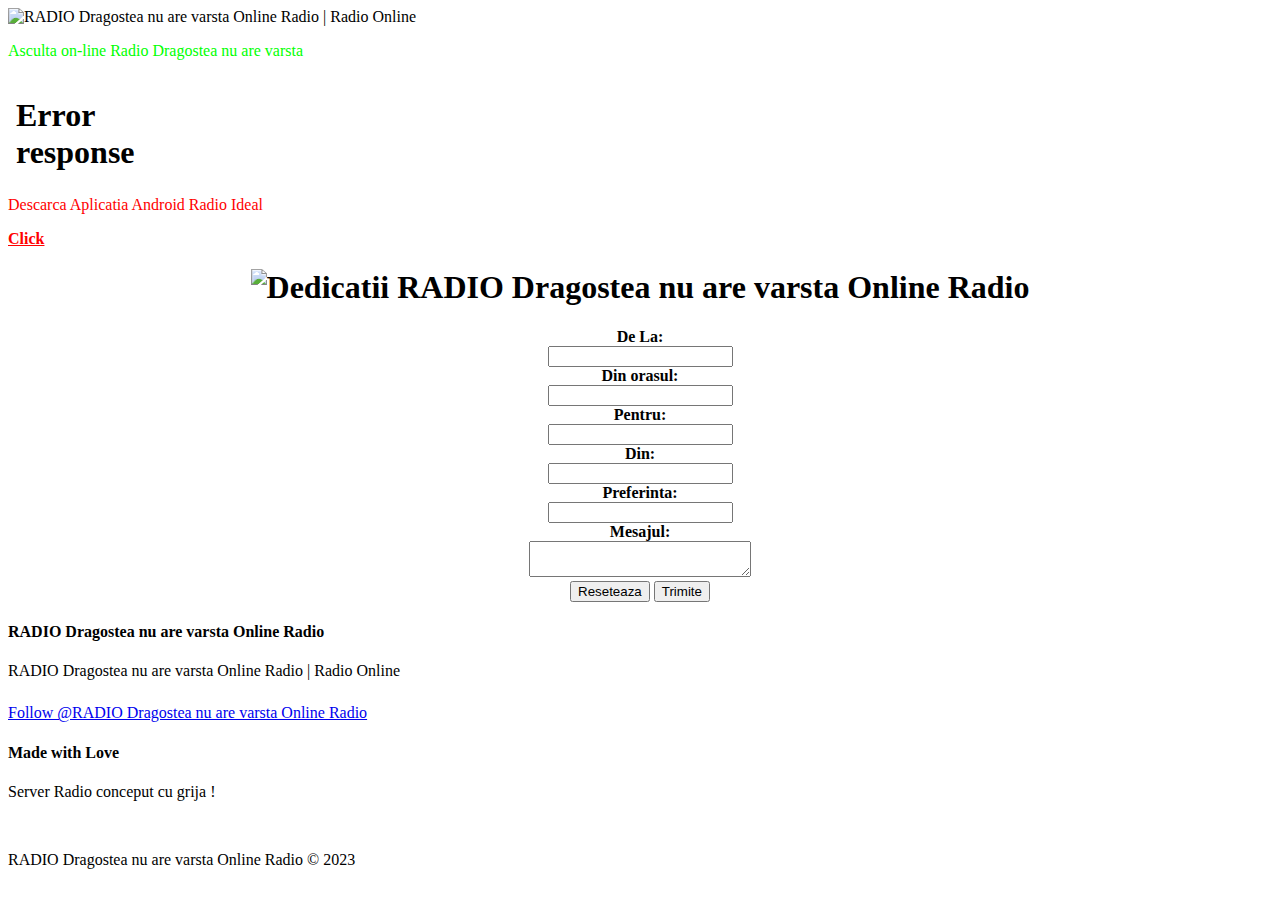
==== index.html @ b6d35bb9 "Add files via upload" ====
<!DOCTYPE html>
<!-- saved from url=(0095)https://www.radioideal.ro/?fbclid=IwAR3y15rguyJvqHmXicWbPQi1IgDpTOMqyIGqgGtxBmeylZXM_zgejakuhDA -->
<html lang="en-GB" clideals="no-js" class=" js flexbox flexboxlegacy canvas canvastext webgl no-touch geolocation postmessage no-websqldatabase indexeddb hashchange history draganddrop websockets rgba hsla multiplebgs backgroundsize borderimage borderradius boxshadow textshadow opacity cssanimations csscolumns cssgradients cssreflections csstransforms csstransforms3d csstransitions fontface generatedcontent video audio localstorage sessionstorage webworkers no-applicationcache svg inlinesvg smil svgclippaths" xmlns="http://www.w3.org/1999/xhtml" style=""><!--<![endif]--><head><meta http-equiv="Content-Type" content="text/html; charset=UTF-8">
	<title> RADIO Dragostea nu are varsta Online Radio | Radio Online</title>
	
	<meta http-equiv="X-UA-Compatible" content="IE=edge,chrome=1">
    <meta name="viewport" content="width=device-width, initial-scale=1, maximum-scale=1, minimum-scale=1, user-scalable=no">
    <meta name="description" content="RADIO Dragostea nu are varsta Online Radio | Radio Online">
    <meta name="og:description" content="RADIO Dragostea nu are varsta Online Radio | Radio Online">
    <meta name="twitter:description" content="RADIO Dragostea nu are varsta Online Radio | Radio Online">
    <meta name="author" content="RADIO Dragostea nu are varsta Online Radio | Radio Online">
    <meta name="copyright" content="RADIO Dragostea nu are varsta Online Radio | Radio Online">
    <meta name="url" content="RADIO Dragostea nu are varsta">

    <!-- Open graph -->
    <meta name="og:title" content="RADIO Dragostea nu are varsta Online Radio | Radio Online">
    <meta name="og:type" content="website">
    <meta name="og:url" content="RADIO Dragostea nu are varsta.com">
    <!-- <meta name="og:image" content="https://www.facebook.com/radioIDEALpetrecere" /> -->
    <meta name="og:site_name" content="RADIO Dragostea nu are varsta Online Radio | Radio Online">
    <meta name="og:country-name" content="Romania">

    <!-- Twitter cards -->
    <meta name="twitter:card" content="RADIO Dragostea nu are varsta Online Radio | Radio Online">
    <meta name="twitter:url" content="RADIO Dragostea nu are varsta Online Radio">
    <meta name="twitter:title" content="RADIO Dragostea nu are varsta Online Radio | Radio Online">
    <!-- <meta name="twitter:image" content="https://www.facebook.com/radioIDEALpetrecere/"> -->

	<!-- CSS -->
	<link href="/css/screen.css" rel="stylesheet" type="text/css" media="all">
	<link href="/css/materialize.css" rel="stylesheet" type="text/css" media="all">
	<link href="/css/bc-style.css" rel="stylesheet" type="text/css" media="all">
	<link rel="shortcut icon" type="image/ico" href="https://www.radioideal.ro/favicon.ico">
	<!-- Modernizr: -->
	<script id="twitter-wjs" src="./css/widgets.js.descărcare"></script><script async="" src="./css/analytics.js.descărcare"></script><script src="./css/modernizr.js.descărcare"></script><style type="text/css" id="operaUserStyle">
  video {
    filter: -opera-shader(url([data-uri]) -opera-args(1.00 255 255 255));
  }
</style>
	<style type="text/css">
<!--
.style1 {color: #FF0000}
.style2 {color: #FF0000; font-weight: bold; }
.style3 {color: #00FF00}
-->
    </style>
<style type="text/css">:root [href^="//x4pollyxxpush.com/"], :root zeus-ad, :root topadblock, :root span[id^="ezoic-pub-ad-placeholder-"], :root guj-ad, :root gpt-ad, :root div[id^="zergnet-widget"], :root div[id^="vuukle-ad-"], :root div[id^="sticky_ad_"], :root div[id^="rc-widget-"], :root div[id^="gpt_ad_"], :root div[id^="ezoic-pub-ad-"], :root div[id^="div-gpt-"], :root div[id^="dfp-ad-"], :root div[id^="adspot-"], :root div[id^="ads300_250-widget-"], :root div[id^="ads300_100-widget-"], :root div[id^="ads250_250-widget-"], :root div[id^="adrotate_widgets-"], :root div[id^="_vdo_ads_player_ai_"], :root div[id*="ScriptRoot"], :root div[id*="MarketGid"], :root div[data-native_ad], :root div[data-mini-ad-unit], :root div[data-insertion], :root div[data-id-advertdfpconf], :root div[data-google-query-id], :root hl-adsense, :root div[data-contentexchange-widget], :root div[data-content="Advertisement"], :root div[data-alias="300x250 Ad 2"], :root div[data-alias="300x250 Ad 1"], :root div[data-adzone], :root div[data-adunit-path], :root div[data-ad-wrapper], :root div[data-ad-placeholder], :root div[class^="native-ad-"], :root div[data-dfp-id], :root div[class^="kiwi-ad-wrapper"], :root div[class^="Adstyled__AdWrapper-"], :root div[aria-label="Ads"], :root display-ads, :root display-ad-component, :root atf-ad-slot, :root aside[id^="adrotate_widgets-"], :root article.ad, :root ark-top-ad, :root app-advertisement, :root app-ad, :root amp-fx-flying-carpet, :root amp-embed[type="taboola"], :root amp-connatix-player, :root amp-ad-custom, :root amp-ad, :root a[style="width:100%;height:100%;z-index:10000000000000000;position:absolute;top:0;left:0;"], :root a[onmousedown^="this.href='https://paid.outbrain.com/network/redir?"][target="_blank"] + .ob_source, :root a[onmousedown^="this.href='http://paid.outbrain.com/network/redir?"][target="_blank"] + .ob_source, :root a[href^="https://yogacomplyfuel.com/"], :root a[href^="https://www.sugarinstant.com/?partner_id="], :root a[href^="https://www.privateinternetaccess.com/"] > img, :root a[href^="https://www.onlineusershielder.com/"], :root a[href^="https://www.nutaku.net/signup/landing/"], :root a[href^="https://www.nudeidols.com/cams/"], :root a[href^="https://www.mypornstarcams.com/landing/click/"], :root a[href^="https://www.kingsoffetish.com/tour?partner_id="], :root a[href^="https://www.infowarsstore.com/"] > img, :root a[href^="https://www.highcpmrevenuenetwork.com/"], :root a[href^="https://www.googleadservices.com/pagead/aclk?"], :root a[href^="https://www.goldenfrog.com/vyprvpn?offer_id="][href*="&aff_id="], :root a[href^="https://www.get-express-vpn.com/offer/"], :root a[href^="https://www.financeads.net/tc.php?"], :root a[href^="https://www.brazzersnetwork.com/landing/"], :root div[class^="Display_displayAd"], :root a[href^="https://www.sheetmusicplus.com/?aff_id="], :root a[href^="https://www.bang.com/?aff="], :root a[href^="https://www.adxsrve.com/"], :root a[href^="https://wirewar.website/"], :root a[href^="https://visit-website.com/"], :root a[href^="https://twinrdsyn.com/"], :root a[href^="https://twinrdsrv.com/"], :root a[href^="https://tsartech.g2afse.com/"], :root a[href^="https://trk.sportsflix4k.club/"], :root a[href^="https://trk.nfl-online-streams.club/"], :root a[href^="https://traffdaq.com/"], :root a[href^="https://tracking.avapartner.com/"], :root a[href^="https://track.wg-aff.com"], :root a[href^="https://track.ultravpn.com/"], :root a[href^="https://track.totalav.com/"], :root a[href^="https://track.afcpatrk.com/"], :root a[href^="https://track.adform.net/"], :root a[href^="https://torguard.net/aff.php"] > img, :root a[href^="https://thefacux.com/"], :root div[data-adname], :root a[href^="https://thechleads.pro/"], :root a[href^="https://tc.tradetracker.net/"] > img, :root a[href^="https://taghaugh.com/"], :root a[href^="https://t.hrtye.com/"], :root a[href^="https://www.highperformancecpmgate.com/"], :root a[href^="https://t.grtyi.com/"], :root a[href^="https://t.adating.link/"], :root a[href^="https://go.trackitalltheway.com/"], :root [href^="https://track.fiverr.com/visit/"] > img, :root a[href^="https://syndication.exoclick.com/"], :root a[href^="https://syndication.dynsrvtbg.com/"], :root a[href^="https://streamate.com/landing/click/"], :root a[href^="https://ad.doubleclick.net/"], :root a[href^="https://static.fleshlight.com/images/banners/"], :root a[href^="https://slkmis.com/"], :root a[href^="https://sTaRtGAMing.net/tienda/"], :root citrus-ad-wrapper, :root a[onmousedown^="this.href='https://paid.outbrain.com/network/redir?"][target="_blank"], :root a[href^="https://sTaRTgamInG.net/tienda/"], :root [data-adblockkey], :root a[href^="https://sTARtgamIng.net/tienda/"], :root bottomadblock, :root a[href^="https://s.zlinkd.com/"], :root a[href^="https://aweptjmp.com/"], :root a[href^="https://s.zlinkc.com/"], :root a[href^="https://www.mrskin.com/account/"], :root a[href^="https://s.optzsrv.com/"], :root a[data-obtrack^="http://paid.outbrain.com/network/redir?"], :root a[href^="https://reinstandpointdumbest.com/"], :root a[href^="https://go.strpjmp.com/"], :root a[href^="https://refpa4903566.top/"], :root a[href^="https://pubads.g.doubleclick.net/"], :root a[href^="https://prf.hn/click/"][href*="/camref:"] > img, :root a[href^="https://serve.awmdelivery.com/"], :root a[href^="https://prf.hn/click/"][href*="/adref:"] > img, :root a[href^="https://pb-track.com/"], :root a[href^="https://paid.outbrain.com/network/redir?"], :root ps-connatix-module, :root div[id^="ad_position_"], :root a[href^="https://ovb.im/"], :root div[id^="ad-div-"], :root a[href^="https://newbinotracs.com/"], :root a[href^="http://eighteenderived.com/"], :root a[href^="https://natour.naughtyamerica.com/track/"], :root [href^="https://stvkr.com/"], :root a[href^="https://mediaserver.entainpartners.com/renderBanner.do?"], :root a[href^="https://loboclick.com"], :root .nya-slot[style], :root a[href^="https://a.bestcontentweb.top/"], :root a[href^="https://lobimax.com/"], :root a[href^="https://lead1.pl/"], :root a[href^="https://refpa.top/"], :root a[href^="https://landing.brazzersnetwork.com/"], :root a[href^="https://safesurfingtoday.com/"][href*="?skip="], :root a[href^="https://t.acam.link/"], :root a[href^="https://ads.leovegas.com/redirect.aspx?"], :root a[href^="https://land.brazzersnetwork.com/landing/"], :root [data-css-class="dfp-inarticle"], :root .card-captioned.crd > .crd--cnt > .s2nPlayer, :root a[href^="https://go.tmrjmp.com"], :root a[href^="https://startgamIng.Net/tienda/"], :root a[href^="https://l.hyenadata.com/"], :root a[href^="https://yourperfectdating.life/"], :root a[href^="https://join.virtuallust3d.com/"], :root a[href^="https://kiksajex.com/"], :root a[href^="https://juicyads.in/"], :root a[href^="https://mediaserver.gvcaffiliates.com/renderBanner.do?"], :root a[href^="https://join.dreamsexworld.com/"], :root a[href^="https://itubego.com/video-downloader/?affid="], :root a[href^="https://iqbroker.com/"][href*="?aff="], :root a[href^="https://incisivetrk.cvtr.io/click?"], :root a[href^="https://hot-growngames.life/"], :root [data-revive-zoneid], :root a[href^="https://googleads.g.doubleclick.net/pcs/click"], :root a[href^="https://t.ajump1.com/"], :root a[href^="https://clk.wrenchsound.store/"], :root a[href^="https://go.zybrdr.com"], :root [href^="http://join.michelle-austin.com/"], :root [class^="tile-picker__CitrusBannerContainer-sc-"], :root a[href^="https://go.xxxiijmp.com"], :root a[href^="https://go.xtbaffiliates.com/"], :root a[href^="https://thaudray.com/"], :root .OUTBRAIN[data-widget-id^="FMS_REELD_"], :root [data-role="tile-ads-module"], :root a[href^="https://adsrv4k.com/"], :root a[href^="https://go.xlviirdr.com"], :root a[href^="https://ismlks.com/"], :root a[href^="//a.bestcontentfare.top/"], :root [href^="https://www.mypillow.com/"] > img, :root a[href^="https://azpresearch.club/"], :root a[href^="https://go.xlirdr.com"], :root a[href^="https://go.skinstrip.net"][href*="?campaignId="], :root a[href^="https://go.markets.com/visit/?bta="], :root a[href^="https://billing.purevpn.com/aff.php"] > img, :root a[href^="https://go.hpyrdr.com/"], :root a[href^="https://go.goaserv.com/"], :root a[href^="https://go.dmzjmp.com"], :root a[href^="https://go.admjmp.com/"], :root [href^="https://kingered-banctours.com/"], :root a[href^="https://get.surfshark.net/aff_c?"][href*="&aff_id="] > img, :root a-ad, :root a[href^="https://affiliate.rusvpn.com/click.php?"], :root a[href^="https://geniusdexchange.com/"], :root a[href^="https://frameworkdeserve.com/"], :root a[href^="https://flirtandsweets.life/"], :root a[href^="https://www.mrskin.com/tour"], :root a[href^="https://financeads.net/tc.php?"], :root div[data-native-ad], :root a[href^="https://engine.trackingdesks.com/"], :root a[data-redirect^="https://paid.outbrain.com/network/redir?"], :root [href^="https://www.reimageplus.com/"], :root a[href^="https://ak.hauchiwu.com/"], :root a[href^="https://engine.phn.doublepimp.com/"], :root a[href^="https://engine.blueistheneworanges.com/"], :root a[href^="https://dl-protect.net/"], :root [href="//jjgirls.com/sex/ChaturbateCams"], :root a[href^="https://datingoffers30.info/"], :root a[href^="https://ctosrd.com/"], :root a[href^="https://clixtrac.com/"], :root a[href^="https://click.linksynergy.com/fs-bin/"] > img, :root ad-shield-ads, :root a[href^="https://sTartGAMinG.net/tienda/"], :root AD-TRIPLE-BOX, :root a[href^="https://click.hoolig.app/"], :root img[src^="https://images.purevpnaffiliates.com"], :root a[href^="https://porntubemate.com/"], :root a[href^="http://www.gfrevenge.com/landing/"], :root a[href^="https://clickadilla.com/"], :root a[href^="https://click.dtiserv2.com/"], :root a[href^="https://go.xlvirdr.com"], :root a[href^="http://www.iyalc.com/"], :root a[href^="https://claring-loccelkin.com/"], :root a[href^="https://chaturbate.com/in/?track="], :root a[href^="https://chaturbate.com/in/?tour="], :root a[href^="https://cams.imagetwist.com/in/?track="], :root a[href^="https://go.gldrdr.com/"], :root a[href^="https://buqkrzbrucz.com/"], :root a[href^="https://affcpatrk.com/"], :root a[href^="https://bongacams2.com/track?"], :root a[href^="https://www.sheetmusicplus.com/"][href*="?aff_id="], :root a[href^="https://bngpt.com/"], :root a[href^="https://bluedelivery.pro/"], :root a[href^="https://black77854.com/"], :root a[href^="https://bc.game/"], :root a[href^="https://ndt5.net/"], :root a[href^="https://batheunits.com/"], :root a[target="_blank"][onmousedown="this.href^='http://paid.outbrain.com/network/redir?"], :root a[href^="https://banners.livepartners.com/"], :root a[href^="//whulsaux.com/"], :root a[href^="https://m.do.co/c/"] > img, :root [class^="s2nPlayer"], :root a[href^="https://chaturbate.jjgirls.com/?track="], :root a[href^="https://ausoafab.net/"], :root a[href^="https://t.ajrkm1.com/"], :root [href="https://masstortfinancing.com"] img, :root a[href^="https://bongacams10.com/track?"], :root a[href^="https://albionsoftwares.com/"], :root a[href^="https://go.etoro.com/"] > img, :root a[href^="https://convertmb.com/"], :root a[href^="https://spo-play.live/"], :root a[href^="https://join.sexworld3d.com/track/"], :root a[href^="https://intenseaffiliates.com/redirect/"], :root a[href^="https://ads.ad4game.com/"], :root [id^="google_ads_iframe"], :root a[href^="https://syndication.optimizesrv.com/"], :root a[href^="https://affpa.top/"], :root a[href^="https://adnetwrk.com/"], :root a[href^="https://adjoincomprise.com/"], :root [href^="http://misslinkvocation.com/"], :root a[href^="https://adclick.g.doubleclick.net/"], :root a[href^="https://www.bet365.com/"][href*="affiliate="], :root [href^="https://r.kraken.com/"], :root a[href^="https://mmwebhandler.aff-online.com/"], :root a[href^="https://go.nordvpn.net/aff"] > img, :root [href^="http://clicks.totemcash.com/"], :root a[href^="https://misspkl.com/"], :root a[href^="https://ad.zanox.com/ppc/"] > img, :root a[href^="https://ad.kubiccomps.icu/"], :root a[href^="https://ab.advertiserurl.com/aff/"], :root a[href^="https://a2.adform.net/"], :root a[href^="https://iactrivago.ampxdirect.com/"], :root a[href^="https://a.medfoodhome.com/"], :root a[href^="https://adultfriendfinder.com/go/"], :root a[href^="https://a.bestcontentoperation.top/"], :root a[href^="http://static.fleshlight.com/images/banners/"], :root a[href^="https://a.adtng.com/"], :root [data-m-ad-id], :root a[href^="https://sTartgAminG.net/tienda/"], :root a[href^="https://a-ads.com/"], :root a[href^="https://join.virtualtaboo.com/track/"], :root a[href^="https://StarTGAminG.net/tienda/"], :root a[href^="https://STaRTgamINg.net/tienda/"], :root a[href^="http://www.mrskin.com/tour"], :root a[href^="https://agacelebir.com/"], :root a[href^="https://spygasm.com/track?"], :root ins.adsbygoogle, :root a[href^="https://1startfiledownload1.com/"], :root a[href^="https://s.zlinkb.com/"], :root a[href^="http://d2.zedo.com/"], :root a[href^="http://www.friendlyduck.com/AF_"], :root a[href^="http://trk.globwo.online/"], :root a[href^="https://1betandgonow.com/"], :root a[href^="https://prf.hn/click/"][href*="/creativeref:"] > img, :root a[href^="http://www.adultempire.com/unlimited/promo?"][href*="&partner_id="], :root a[href^="http://traffic.tc-clicks.com/"], :root a[href^="http://tour.mrskin.com/"], :root [href^="https://wct.link/"], :root [data-desktop-ad-id], :root a[href^="https://www.purevpn.com/"][href*="&utm_source=aff-"], :root a[href^="http://m.hue2m.com/"], :root a[href^="https://funkydaters.com/"], :root [id^="ad_sky"], :root a[href^="http://https://www.get-express-vpn.com/offer/"], :root div[id^="google_dfp_"], :root a[href^="http://googleads.g.doubleclick.net/pcs/click"], :root [href^="http://go.cm-trk2.com/"], :root a[href^="http://click.payserve.com/"], :root a[href^="https://porngames.adult/?SID="], :root a[href^="https://landing1.brazzersnetwork.com"], :root #slashboxes > .deals-rail, :root [href^="http://globsads.com/"], :root [href^="https://www.brighteonstore.com/products/"] img, :root a[href^="http://bc.vc/?r="], :root a[href^="https://mityneedn.com/"], :root [href^="http://homemoviestube.com/"], :root a[href^="http://ad.doubleclick.net/"], :root a[href^="//zunsoach.com/"], :root a[href^="//s.st1net.com/splash.php"], :root a[href^="//pubads.g.doubleclick.net/"], :root a[href^="https://femglobal.app/"], :root a[href^="//go.eabids.com/"], :root [id^="div-gpt-ad"], :root .ob_container .item-container-obpd, :root div[id^="yandex_ad"], :root a[href^="https://pb-imc.com/"], :root a[href^="http://deskfrontfreely.com/"], :root a[data-url^="http://paid.outbrain.com/network/redir?"] + .author, :root [href^="https://join.playboyplus.com/track/"], :root a[href^="//ardslediana.com/"], :root [data-d-ad-id], :root a[href*=".engine.adglare.net/"], :root #kt_player > a[target="_blank"], :root a[href*=".cfm?fp="][href*="&maxads="], :root [data-ad-width], :root [href^="https://cpa.10kfreesilver.com/"], :root a[href^="https://a.bestcontentfood.top/"], :root a[href^="http://wct.link/"], :root [href^="https://goldforyourfuture.com/clk.trk"] img, :root [onclick^="location.href='http://www.reimageplus.com"], :root [id^="section-ad-banner"], :root a[href^="https://t.aslnk.link/"], :root a[href^="https://click.candyoffers.com/"], :root [href^="https://zstacklife.com/"] img, :root a[href^="https://go.julrdr.com/"], :root .trc_rbox_div .syndicatedItemUB, :root [href^="https://zone.gotrackier.com/"], :root a[href^="https://fourwhenstatistics.com/"], :root [href^="https://detachedbates.com/"], :root [href^="https://www.targetingpartner.com/"], :root .section-subheader > .section-hotel-prices-header, :root [href^="https://go.affiliatexe.com/"], :root [href^="https://www.hostg.xyz/"] > img, :root a[href^="http://adultfriendfinder.com/go/"], :root a[href^="https://maymooth-stopic.com/"], :root [href^="https://www.herbanomic.com/"] > img, :root div[id^="ad-position-"], :root a[href^="http://affiliate.glbtracker.com/"], :root a[href^="https://leg.xyz/?track="], :root div[id^="crt-"][style], :root a[href^="http://adultgames.xxx/"], :root a[href^="https://bngprm.com/"], :root [href^="https://shiftnetwork.infusionsoft.com/go/"] > img, :root a[href^="https://trk.softonixs.xyz/"], :root [href^="https://www.mypatriotsupply.com/"] > img, :root a[onmousedown^="this.href='http://paid.outbrain.com/network/redir?"][target="_blank"], :root [href^="https://secure.bmtmicro.com/servlets/"], :root [href="https://ourgoldguy.com/contact/"] img, :root a[href^="https://brightadnetwork.com/"], :root a[href^="http://www.onwebcam.com/random?t_link="], :root [href^="https://www.avantlink.com/click.php"] img, :root a[href^="https://losingoldfry.com/"], :root [data-wpas-zoneid], :root .scroll-fixable.rail-right > .deals-rail, :root [href^="https://routewebtk.com/"], :root a[href^="https://oackoubs.com/"], :root a[href^="https://ak.psaltauw.net/"], :root a[href^="https://go.cmtaffiliates.com/"], :root [data-name="adaptiveConstructorAd"], :root [href^="https://optimizedelite.com/"] > img, :root a[href^="https://awptjmp.com/"], :root a[href^="https://go.goasrv.com/"], :root [href^="http://mypillow.com/"] > img, :root a[href^="http://bongacams.com/track?"], :root a[href^="https://fleshlight.sjv.io/"], :root [data-ad-manager-id], :root a[href^="https://promo-bc.com/"], :root a[href^="https://clicks.pipaffiliates.com/"], :root [href^="https://noqreport.com/"] > img, :root [href^="https://mylead.global/stl/"] > img, :root [href^="https://mypatriotsupply.com/"] > img, :root [data-freestar-ad], :root a[href^="https://fc.lc/ref/"], :root .vid-present > .van_vid_carousel__padding, :root span[data-ez-ph-id], :root [href^="https://track.aftrk1.com/"], :root div[id^="adngin-"], :root [data-rc-widget], :root a[href^="https://go.xxxijmp.com"], :root [href^="https://istlnkcl.com/"], :root a[href^="https://staRTgaming.net/tienda/"], :root a[href^="https://STaRtgAmInG.net/tienda/"], :root [href^="https://ilovemyfreedoms.com/landing-"], :root [href^="https://go.xlrdr.com"], :root [href^="https://go.4rabettraff.com/"], :root a[href^="https://tm-offers.gamingadult.com/"], :root [href^="https://charmingdatings.life/"], :root [href^="https://glersakr.com/"], :root a[href^="https://italarizege.xyz/"], :root a[href^="https://wittered-mainging.com/"], :root [href^="https://engine.gettopple.com/"], :root [data-id^="div-gpt-ad"], :root a[href^="https://tracker.loropartners.com/"], :root [href^="https://awbbjmp.com/"], :root a[href^="https://k2s.cc/pr/"], :root [href^="https://affect3dnetwork.com/track/"], :root a[href^="https://camfapr.com/landing/click/"], :root [href="//sexcams.plus/"], :root a[href^="https://go.currency.com/"], :root div[id^="advads_ad_"], :root .resultsList > div > div > div > div[data-resultid$="-sponsored"], :root [href^="http://www.mypillow.com/"] > img, :root a[href^="https://adserver.adreactor.com/"], :root [href^="http://join.shemalesfromhell.com/"], :root a[href^="https://ads.betfair.com/redirect.aspx?"], :root [href^="http://www.fleshlightgirls.com/"], :root [href^="http://join.trannies-fuck.com/"], :root .trc_rbox .syndicatedItem, :root a[href^="http://cam4com.go2cloud.org/aff_c?"], :root a[href^="https://cpmspace.com/"], :root [href^="https://freecourseweb.com/"] > .sitefriend, :root a[href^="https://ads.planetwin365affiliate.com/redirect.aspx?"], :root [href^="http://join.rodneymoore.com/"], :root [href^="https://shrugartisticelder.com"], :root a[href^="https://staRTgamIng.net/tienda/"], :root div[id^="lazyad-"], :root a[href^="http://com-1.pro/"], :root [name^="google_ads_iframe"], :root a[href^="http://bodelen.com/"], :root [href="https://www.masstortfinancing.com/"] > img, :root a[href^="https://www.geekbuying.com/dynamic-ads/"], :root a[href^="https://lnkxt.bannerator.com/"], :root [href="https://jdrucker.com/gold"] > img, :root [href^="https://v.investologic.co.uk/"], :root [href^="https://cipledecline.buzz/"], :root a[href^="https://go.xxxjmp.com"], :root #leader-companion > a[href], :root a[href^="https://jaxofuna.com/"], :root div[recirculation-ad-container], :root [href^="https://traffserve.com/"], :root [id^="ad_slider"], :root [data-adbridg-ad-class], :root a[href^="http://www.adultdvdempire.com/?partner_id="][href*="&utm_"], :root [href^="http://join.shemale.xxx/"], :root div[id^="div-ads-"], :root [href^="https://rapidgator.net/article/premium/ref/"], :root [href^="https://join3.bannedsextapes.com"], :root div[data-spotim-slot], :root [href^="https://antiagingbed.com/discount/"] > img, :root a[href^="https://go.247traffic.com/"], :root [href^="https://join.girlsoutwest.com/"], :root [href^="http://trafficare.net/"], :root [data-type="ad-vertical"], :root a[href^="https://u.expresstech.io/"], :root [href^="https://mypillow.com/"] > img, :root [href^="https://ad.admitad.com/"], :root [data-testid="ad_testID"], :root [href^="https://goldcometals.com/clk.trk"], :root a[href^="https://bodelen.com/"], :root [data-ad-name], :root a[href*=".g2afse.com/"], :root a[href^="https://go.hpyjmp.com"], :root a[href^="https://tour.mrskin.com/"], :root a[href^="https://fastestvpn.com/lifetime-special-deal?a_aid="], :root [href^="https://mystore.com/"] > img, :root [data-mobile-ad-id], :root [data-ez-name], :root a[data-widget-outbrain-redirect^="http://paid.outbrain.com/network/redir?"], :root [data-dynamic-ads], :root a[href^="http://go.xtbaffiliates.com/"], :root a[href^="https://consali.com/"], :root .grid > .container > #aside-promotion, :root DFP-AD, :root [onclick*="content.ad/"], :root AMP-AD, :root a[href^="https://sTartGAMiNG.net/tienda/"], :root [data-ad-cls], :root [id^="ad-wrap-"], :root div[id^="taboola-stream-"], :root [href^="https://go.astutelinks.com/"], :root a[href^="http://tc.tradetracker.net/"] > img, :root a[href^="http://affiliates.thrixxx.com/"], :root a[href^="https://www.adultempire.com/"][href*="?partner_id="], :root [data-template-type="nativead"], :root [class^="amp-ad-"], :root [href^="https://affiliate.fastcomet.com/"] > img, :root [class^="adDisplay-module"], :root AD-SLOT, :root .ob_dual_right > .ob_ads_header ~ .odb_div, :root a[href^="https://www.liquidfire.mobi/"], :root [href^="https://click2cvs.com/"], :root .trc_related_container div[data-item-syndicated="true"], :root [href^="http://join.shemalepornstar.com/"], :root a[href^="https://go.xlviiirdr.com"], :root .trc_rbox_div .syndicatedItem, :root .plistaList > .itemLinkPET, :root [href^="https://gmxvmvptfm.com/"], :root div[data-adunit], :root app-large-ad, :root [href^="https://turtlebids.irauctions.com/"] img, :root a[href^="https://www.adskeeper.com"], :root [href^="https://totlnkcl.com/"], :root [data-ad-module], :root a[data-oburl^="https://paid.outbrain.com/network/redir?"], :root div[data-ad-targeting], :root a[href^="https://hotplaystime.life/"], :root a[href^="http://www.h4trck.com/"], :root [href^="https://trackfin.asia/"], :root .plistaList > .plista_widget_underArticle_item[data-type="pet"], :root a[href^="https://bs.serving-sys.com"], :root [href^="http://residenceseeingstanding.com/"], :root div[id^="pa_sticky_ad_box_middle_"], :root a[href^="http://www.onclickmega.com/jump/next.php?"], :root .trc_rbox_border_elm .syndicatedItem, :root a[href*="//lkstrck2.com/"], :root [class^="div-gpt-ad"], :root a[href^="https://ggbetpromo.com/"], :root a[href^="http://partners.etoro.com/"], :root [data-advadstrackid], :root a[href^="https://refpazkjixes.top/"], :root #mgb-container > #mgb, :root [href^="https://www.cloudways.com/en/?id"], :root [href^="https://safer-redirection.com"], :root a[href^="https://startgAming.net/tienda/"], :root a[href^="https://tweakostensibleinstaller.com/"], :root a[href^="https://go.xlivrdr.com"], :root a[href^="https://cam4com.go2cloud.org/"], :root a[href^="http://li.blogtrottr.com/click?"], :root [href^="//mage98rquewz.com/"], :root a[href^="https://webroutetrk.com/"], :root a[href^="https://mercurybest.com/"], :root [href^="https://www.restoro.com/"], :root div[id^="optidigital-adslot"], :root .resultsList > div > div > div > div.G-5c[role="tab"][tabindex="0"] > .yuAt-pres-rounded { display: none !important; }</style><script charset="utf-8" src="./css/button.856debeac157d9669cf51e73a08fbc93.js.descărcare"></script></head>
	<body clideals="changing-background">

		<!-- Hero: -->
		<section class="bc-anim-dropdown-1" id="bc-hero">
			<!-- Logo: -->
			<div class="container row bc-anim-dropdown-1" id="bc-hero-logo">
				<img src="/css/logo.png" alt="RADIO Dragostea nu are varsta Online Radio | Radio Online">			</div>
			<!-- END: Logo -->
			<!-- Description: -->
			<div class="white-text container bc-anim-dropdown-2 opacity-0">
				<div class="row">
					<div class="col m12 s12 white-text center">
						<p class="flow-text style3">Asculta on-line Radio Dragostea nu are varsta</p>
                        
<!-- start Player -->
<iframe src="/css/saved_resource.html" frameborder="0" height="100" width="200"></iframe>
<!-- END: Player -->
						<p class="flow-text style1">Descarca Aplicatia Android Radio Ideal</p>
						<p class="flow-text"><a href="http://radi0.im/RadioIdeal.apk" class="style2"> Click</a></p>
				  </div>
				</div>
			</div>
			<!-- END: Description -->
            
            
<!-- start: dedicatii -->


  
    
    <meta name="robots" content="noindex,nofollow">
    <link rel="stylesheet" href="./css/style.css" type="text/css">
    <title>RADIO Dragostea nu are varsta Online Radio - Dedicatii</title>
  
  
    <div id="main">
     <h1 align="center"><img src="https://www.radioideal.ro/?fbclid=IwAR3y15rguyJvqHmXicWbPQi1IgDpTOMqyIGqgGtxBmeylZXM_zgejakuhDA" alt="Dedicatii RADIO Dragostea nu are varsta Online Radio"></h1>
     <div align="center"> <form action="https://radioideal.ro/dedicatii/dedicatii/trimite.php" method="post">
        <span class="white-text" style="font-weight:bold">De La:</span><span class="white-text"><br>
        <input class="textfield" type="text" name="dela" value=""><br>

        <span style="font-weight:bold">Din orasul:</span><br>
        <input class="textfield" type="text" name="oras" value=""><br>

        <span style="font-weight:bold">Pentru:</span><br>
        <input class="textfield" type="text" name="pentru" value=""><br>

		<span style="font-weight:bold">Din:</span><br>
        <input class="textfield" type="text" name="din" value=""><br>

		<span style="font-weight:bold">Preferinta:</span><br>
        <input class="textfield" type="text" name="preferinta" value=""><br>

        <span style="font-weight:bold">Mesajul:</span></span><br>
	<textarea class="textarea" rows="2" cols="25" name="mesaj"></textarea><br>

        <input type="reset" name="reset" value="Reseteaza">
        <input type="submit" name="send" value="Trimite">
      </form>
     </div>
    </div>
  


		</section>
		<!-- END: Hero -->

		<!-- FOOTER -->
		<footer class="bc-footer col s12">
			<div class="container row col s12">
				<div class="col s12 m6 l6">
					<h4><i class="mdi-action-info-outline"></i> RADIO Dragostea nu are varsta Online Radio</h4>
					<div class="grey-text">RADIO Dragostea nu are varsta Online Radio | Radio Online</div>
					<br>
					<div>
						<a href="https://www.radioideal.ro/?fbclid=IwAR3y15rguyJvqHmXicWbPQi1IgDpTOMqyIGqgGtxBmeylZXM_zgejakuhDA#" class="twitter-follow-button twitter-follow-button-error" data-show-count="false" data-twitter-extracted-i1704384653426690772="true">Follow @RADIO Dragostea nu are varsta Online Radio</a>
						<iframe id="twitter-widget-0" scrolling="no" frameborder="0" allowtransparency="true" allowfullscreen="true" class="twitter-share-button twitter-share-button-rendered twitter-tweet-button" style="position: static; visibility: visible; width: 66px; height: 20px;" title="X Post Button" src="./css/tweet_button.2f70fb173b9000da126c79afe2098f02.en-gb.html" data-url="RADIOIDEAL.RO"></iframe>
					</div>
				</div>
				<div class="col s12 m6 l6">
					<h4><i class="red-text text-lighten-3 mdi-action-favorite"></i> Made with Love</h4>
					<p class="grey-text">Server Radio conceput cu grija !</p>
					<br>
					<p class="grey-text text-darken-2">RADIO Dragostea nu are varsta Online Radio © 2023</p>
				</div>
			</div>

		</footer>
		<!-- END: FOOTER -->

		<!-- Javascripts -->
		<script src="./css/jquery.js.descărcare"></script>
		<script src="./css/materialize.js.descărcare"></script>
		<!-- GA Analytics -->
		<script>
		  (function(i,s,o,g,r,a,m){i['GoogleAnalyticsObject']=r;i[r]=i[r]||function(){
		  (i[r].q=i[r].q||[]).push(arguments)},i[r].l=1*new Date();a=s.createElement(o),
		  m=s.getElementsByTagName(o)[0];a.async=1;a.src=g;m.parentNode.insertBefore(a,m)
		  })(window,document,'script','//www.google-analytics.com/analytics.js','ga');
		  ga('create', 'UA-59831114-2', 'auto');
		  ga('send', 'pageview');
		</script>
		<!-- Twitter share APIs -->
		<script>!function(d,s,id){var js,fjs=d.getElementsByTagName(s)[0],p=/^http:/.test(d.location)?'http':'https';if(!d.getElementById(id)){js=d.createElement(s);js.id=id;js.src=p+'://platform.twitter.com/widgets.js';fjs.parentNode.insertBefore(js,fjs);}}(document, 'script', 'twitter-wjs');</script>
		<script>!function(d,s,id){var js,fjs=d.getElementsByTagName(s)[0],p=/^http:/.test(d.location)?'http':'https';if(!d.getElementById(id)){js=d.createElement(s);js.id=id;js.src=p+'://platform.twitter.com/widgets.js';fjs.parentNode.insertBefore(js,fjs);}}(document, 'script', 'twitter-wjs');</script>
		<!-- END: Twitter share APIs -->
		<!-- END: Javascripts -->

	

<div class="hiddendiv common"></div><iframe scrolling="no" frameborder="0" allowtransparency="true" src="./css/widget_iframe.2f70fb173b9000da126c79afe2098f02.html" title="Twitter settings iframe" style="display: none;"></iframe><iframe id="rufous-sandbox" scrolling="no" frameborder="0" allowtransparency="true" allowfullscreen="true" style="position: absolute; visibility: hidden; display: none; width: 0px; height: 0px; padding: 0px; border: none;" title="Twitter analytics iframe" src="./css/saved_resource(1).html"></iframe></body></html>
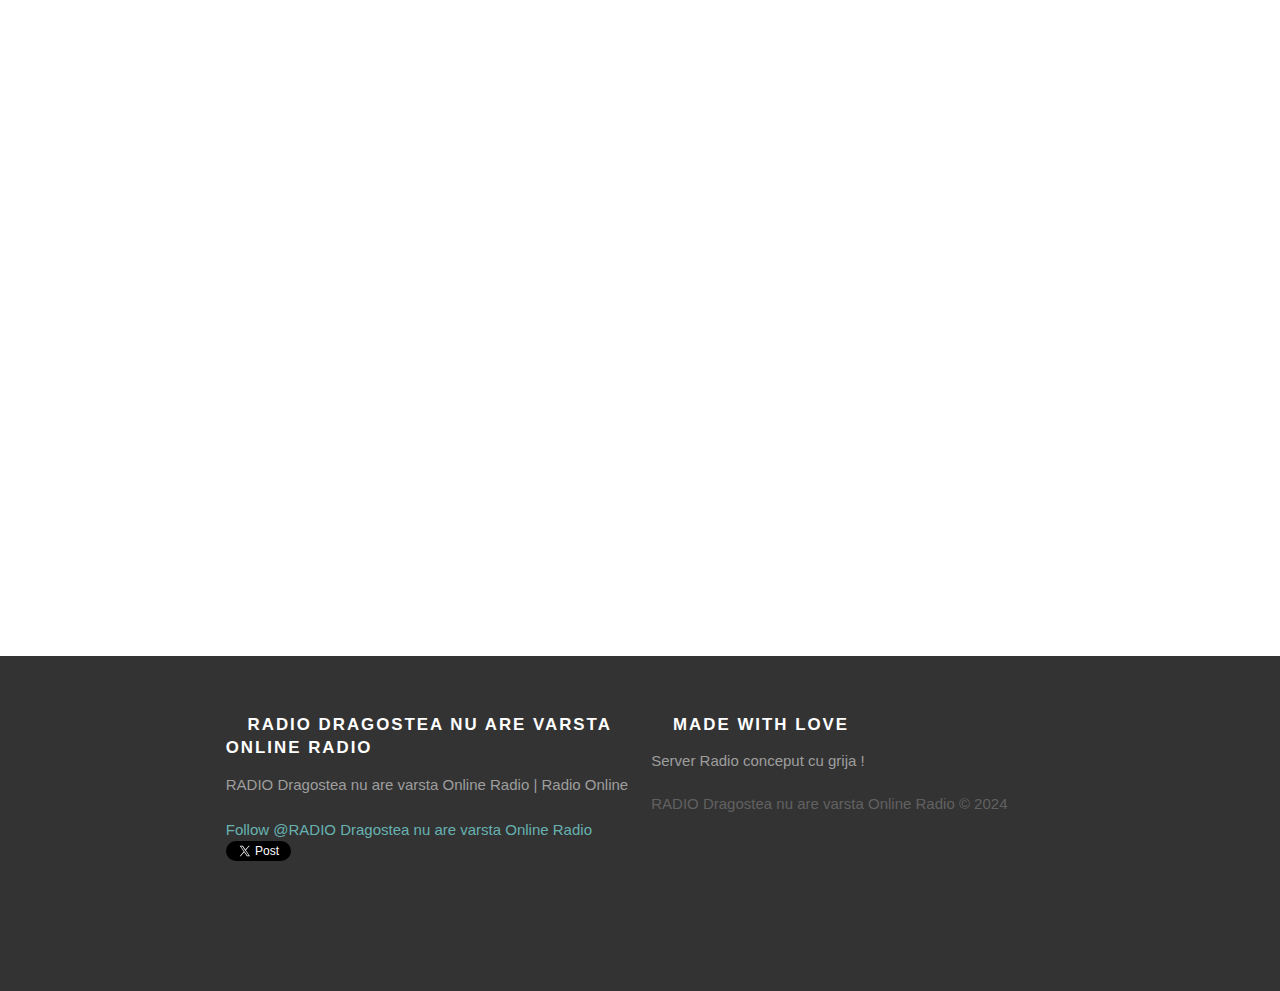
==== commit c883f581: "Update index.html" ====
--- a/index.html
+++ b/index.html
@@ -70,42 +70,7 @@
 			<!-- END: Description -->
             
             
-<!-- start: dedicatii -->
 
-
-  
-    
-    <meta name="robots" content="noindex,nofollow">
-    <link rel="stylesheet" href="./css/style.css" type="text/css">
-    <title>RADIO Dragostea nu are varsta Online Radio - Dedicatii</title>
-  
-  
-    <div id="main">
-     <h1 align="center"><img src="https://www.radioideal.ro/?fbclid=IwAR3y15rguyJvqHmXicWbPQi1IgDpTOMqyIGqgGtxBmeylZXM_zgejakuhDA" alt="Dedicatii RADIO Dragostea nu are varsta Online Radio"></h1>
-     <div align="center"> <form action="https://radioideal.ro/dedicatii/dedicatii/trimite.php" method="post">
-        <span class="white-text" style="font-weight:bold">De La:</span><span class="white-text"><br>
-        <input class="textfield" type="text" name="dela" value=""><br>
-
-        <span style="font-weight:bold">Din orasul:</span><br>
-        <input class="textfield" type="text" name="oras" value=""><br>
-
-        <span style="font-weight:bold">Pentru:</span><br>
-        <input class="textfield" type="text" name="pentru" value=""><br>
-
-		<span style="font-weight:bold">Din:</span><br>
-        <input class="textfield" type="text" name="din" value=""><br>
-
-		<span style="font-weight:bold">Preferinta:</span><br>
-        <input class="textfield" type="text" name="preferinta" value=""><br>
-
-        <span style="font-weight:bold">Mesajul:</span></span><br>
-	<textarea class="textarea" rows="2" cols="25" name="mesaj"></textarea><br>
-
-        <input type="reset" name="reset" value="Reseteaza">
-        <input type="submit" name="send" value="Trimite">
-      </form>
-     </div>
-    </div>
   
 
 
@@ -128,7 +93,7 @@
 					<h4><i class="red-text text-lighten-3 mdi-action-favorite"></i> Made with Love</h4>
 					<p class="grey-text">Server Radio conceput cu grija !</p>
 					<br>
-					<p class="grey-text text-darken-2">RADIO Dragostea nu are varsta Online Radio © 2023</p>
+					<p class="grey-text text-darken-2">RADIO Dragostea nu are varsta Online Radio © 2024</p>
 				</div>
 			</div>
 
@@ -155,4 +120,4 @@
 
 	
 
-<div class="hiddendiv common"></div><iframe scrolling="no" frameborder="0" allowtransparency="true" src="./css/widget_iframe.2f70fb173b9000da126c79afe2098f02.html" title="Twitter settings iframe" style="display: none;"></iframe><iframe id="rufous-sandbox" scrolling="no" frameborder="0" allowtransparency="true" allowfullscreen="true" style="position: absolute; visibility: hidden; display: none; width: 0px; height: 0px; padding: 0px; border: none;" title="Twitter analytics iframe" src="./css/saved_resource(1).html"></iframe></body></html>+<div class="hiddendiv common"></div><iframe scrolling="no" frameborder="0" allowtransparency="true" src="./css/widget_iframe.2f70fb173b9000da126c79afe2098f02.html" title="Twitter settings iframe" style="display: none;"></iframe><iframe id="rufous-sandbox" scrolling="no" frameborder="0" allowtransparency="true" allowfullscreen="true" style="position: absolute; visibility: hidden; display: none; width: 0px; height: 0px; padding: 0px; border: none;" title="Twitter analytics iframe" src="./css/saved_resource(1).html"></iframe></body></html>
--- a/css/screen.css
+++ b/css/screen.css
@@ -0,0 +1,1174 @@
+*, *:before, *:after {
+  -moz-box-sizing: border-box;
+  -webkit-box-sizing: border-box;
+  box-sizing: border-box;
+}
+
+html, body, div, span, applet, object, iframe, h1, h2, h3, h4, h5, h6, p, blockquote, pre, a, abbr, acronym, address, big, cite, code, del, dfn, em, img, ins, kbd, q, s, samp, small, strike, strong, sub, sup, tt, var, b, u, i, center, dl, dt, dd, ol, ul, li, fieldset, form, label, legend, table, caption, tbody, tfoot, thead, tr, th, td, article, aside, canvas, details, embed, figure, figcaption, footer, header, hgroup, menu, nav, output, ruby, section, summary, time, mark, audio, video {
+  margin: 0;
+  padding: 0;
+  border: 0;
+  font: inherit;
+  font-size: 100%;
+  vertical-align: baseline;
+}
+
+table {
+  border-collapse: collapse;
+  border-spacing: 0;
+}
+
+caption, th, td {
+  text-align: left;
+  font-weight: normal;
+  vertical-align: middle;
+}
+
+q, blockquote {
+  quotes: none;
+}
+
+q:before, q:after, blockquote:before, blockquote:after {
+  content: "";
+  content: none;
+}
+
+a img {
+  border: none;
+}
+
+article, aside, details, figcaption, figure, footer, header, hgroup, menu, nav, section, summary {
+  display: block;
+}
+
+button, input {
+  line-height: normal;
+}
+
+button, input, select, textarea {
+  font-size: 100%;
+  margin: 0;
+  vertical-align: baseline;
+  *vertical-align: middle;
+}
+
+button, input[type="button"], input[type="reset"], input[type="submit"] {
+  cursor: pointer;
+  *overflow: visible;
+}
+
+button::-moz-focus-inner, input::-moz-focus-inner {
+  border: 0;
+  padding: 0;
+}
+
+textarea {
+  overflow: auto;
+  vertical-align: top;
+  resize: vertical;
+}
+
+/* FONT SIZE CLASSES */
+.fs5 {
+  font-size: 5px;
+}
+
+.fs7 {
+  font-size: 7px;
+}
+
+.fs9 {
+  font-size: 9px;
+}
+
+.fs12 {
+  font-size: 12px;
+}
+
+.fs16 {
+  font-size: 16px;
+}
+
+.fs21 {
+  font-size: 21px;
+}
+
+.fs28 {
+  font-size: 28px;
+}
+
+.fs37 {
+  font-size: 37px;
+}
+
+.fs50 {
+  font-size: 50px;
+}
+
+.fs67 {
+  font-size: 67px;
+}
+
+.fs83 {
+  font-size: 83px;
+}
+
+/* Font Weights */
+.fw100 {
+  font-weight: 100;
+}
+
+.fw200 {
+  font-weight: 200;
+}
+
+.fw300 {
+  font-weight: 300;
+}
+
+.fw400 {
+  font-weight: 400;
+}
+
+.fw500 {
+  font-weight: 500;
+}
+
+.fw600 {
+  font-weight: 600;
+}
+
+.fw700 {
+  font-weight: 700;
+}
+
+.row__original, .row__colspaced {
+  *zoom: 1;
+}
+.row__original:after, .row__colspaced:after {
+  content: "";
+  display: table;
+  clear: both;
+}
+
+/* ::Base styles */
+/* ------------------------------------------------------------ */
+html {
+  font-size: 100%;
+}
+@media screen and (max-width: 767px) {
+  html {
+    -webkit-text-size-adjust: 100%;
+  }
+}
+
+body {
+  background: #fff;
+  color: #777;
+}
+
+a {
+  color: #c64f24;
+  text-decoration: none;
+}
+a:hover, a:focus, a:active {
+  color: #67b2b1;
+}
+
+/* ::Import styles */
+/* ------------------------------------------------------------ */
+.font-body, body {
+  font-family: 'Roboto', sans-serif;
+}
+
+.font-var {
+  font-family: Georgia, serif;
+}
+
+p, span, cite, ol, ul, pre, label, input, textarea {
+  font-size: 1em;
+  line-height: 1.5em;
+}
+
+ul {
+  list-style-type: none;
+}
+
+ol {
+  list-style-type: none;
+}
+
+li {
+  line-height: inherit;
+}
+
+strong, b {
+  font-weight: 700;
+}
+
+em, i, q {
+  font-style: italic;
+}
+
+/* ----------------------------------------------------------------------------------------------------
+
+Super Form Reset
+
+A couple of things to watch out for:
+
+- IE8: If a text input doesn't have padding on all sides or none the text won't be centered.
+- The default border sizes on text inputs in all UAs seem to be slightly different. You're better off using custom borders.
+- You NEED to set the font-size and family on all form elements
+- Search inputs need to have their appearance reset and the box-sizing set to content-box to match other UAs
+- You can style the upload button in webkit using ::-webkit-file-upload-button
+- ::-webkit-file-upload-button selectors can't be used in the same selector as normal ones. FF and IE freak out.
+- IE: You don't need to fake inline-block with labels and form controls in IE. They function as inline-block.
+- By turning off ::-webkit-search-decoration, it removes the extra whitespace on the left on search inputs
+
+----------------------------------------------------------------------------------------------------*/
+input,
+label,
+select,
+button,
+textarea {
+  margin: 0;
+  border: 0;
+  padding: 0;
+  display: inline-block;
+  vertical-align: middle;
+  white-space: normal;
+  background: none;
+  line-height: 1;
+  /* Browsers have different default form fonts */
+  font-size: 13px;
+  font-family: Arial;
+}
+
+/* Remove the stupid outer glow in Webkit */
+input:focus {
+  outline: 0;
+}
+
+/* Box Sizing Reset
+-----------------------------------------------*/
+/* All of our custom controls should be what we expect them to be */
+input,
+textarea {
+  -webkit-box-sizing: content-box;
+  -moz-box-sizing: content-box;
+  box-sizing: content-box;
+}
+
+/* These elements are usually rendered a certain way by the browser */
+button,
+input[type=reset],
+input[type=button],
+input[type=submit],
+input[type=checkbox],
+input[type=radio],
+select {
+  -webkit-box-sizing: border-box;
+  -moz-box-sizing: border-box;
+  box-sizing: border-box;
+}
+
+/* Text Inputs
+-----------------------------------------------*/
+/* Button Controls
+-----------------------------------------------*/
+input[type=checkbox],
+input[type=radio] {
+  width: 13px;
+  height: 13px;
+}
+
+/* File Uploads
+-----------------------------------------------*/
+/* Search Input
+-----------------------------------------------*/
+/* Make webkit render the search input like a normal text field */
+input[type=search] {
+  -webkit-appearance: textfield;
+  -webkit-box-sizing: content-box;
+}
+
+/* Turn off the recent search for webkit. It adds about 15px padding on the left */
+::-webkit-search-decoration {
+  display: none;
+}
+
+/* Buttons
+-----------------------------------------------*/
+button,
+input[type="reset"],
+input[type="button"],
+input[type="submit"] {
+  /* Fix IE7 display bug */
+  overflow: visible;
+  width: auto;
+}
+
+/* IE8 and FF freak out if this rule is within another selector */
+::-webkit-file-upload-button {
+  padding: 0;
+  border: 0;
+  background: none;
+}
+
+/* Textarea
+-----------------------------------------------*/
+textarea {
+  /* Move the label to the top */
+  vertical-align: top;
+  /* Turn off scroll bars in IE unless needed */
+  overflow: auto;
+}
+
+/* Selects
+-----------------------------------------------*/
+select[multiple] {
+  /* Move the label to the top */
+  vertical-align: top;
+}
+
+label, legend, select {
+  display: block;
+}
+
+input[type="search"]::-webkit-search-decoration,
+input[type="search"]::-webkit-search-cancel-button,
+input[type="submit"] {
+  -webkit-appearance: none;
+}
+
+textarea {
+  overflow: auto;
+  vertical-align: top;
+}
+
+input[type="radio"],
+input[type="checkbox"] {
+  margin: 4px 0 0;
+  margin-top: 1px \9;
+  *margin-top: 0;
+  line-height: normal;
+  cursor: pointer;
+}
+
+input[type="file"],
+input[type="image"],
+input[type="submit"],
+input[type="reset"],
+input[type="button"],
+input[type="radio"],
+input[type="checkbox"] {
+  width: auto;
+}
+
+select,
+input[type="file"] {
+  *margin-top: 4px;
+  /* In IE7, the height of the select element cannot be changed by height, only font-size */
+}
+
+select:focus,
+input[type="file"]:focus,
+input[type="radio"]:focus,
+input[type="checkbox"]:focus {
+  outline: thin dotted #333;
+  outline: 5px auto -webkit-focus-ring-color;
+  outline-offset: -2px;
+}
+
+/* FONT SIZE CLASSES */
+.fs5 {
+  font-size: 5px;
+}
+
+.fs7 {
+  font-size: 7px;
+}
+
+.fs9 {
+  font-size: 9px;
+}
+
+.fs12 {
+  font-size: 12px;
+}
+
+.fs16 {
+  font-size: 16px;
+}
+
+.fs21 {
+  font-size: 21px;
+}
+
+.fs28 {
+  font-size: 28px;
+}
+
+.fs37 {
+  font-size: 37px;
+}
+
+.fs50 {
+  font-size: 50px;
+}
+
+.fs67 {
+  font-size: 67px;
+}
+
+.fs83 {
+  font-size: 83px;
+}
+
+/* Font Weights */
+.fw100 {
+  font-weight: 100;
+}
+
+.fw200 {
+  font-weight: 200;
+}
+
+.fw300 {
+  font-weight: 300;
+}
+
+.fw400 {
+  font-weight: 400;
+}
+
+.fw500 {
+  font-weight: 500;
+}
+
+.fw600 {
+  font-weight: 600;
+}
+
+.fw700 {
+  font-weight: 700;
+}
+
+.row__original, .row__colspaced {
+  *zoom: 1;
+}
+.row__original:after, .row__colspaced:after {
+  content: "";
+  display: table;
+  clear: both;
+}
+
+.as-heading__headline, .is-typeset .headline {
+  font-size: 5.1875em;
+  line-height: 1.0843373em;
+}
+
+.as-heading__largest, .is-typeset h1 {
+  font-size: 4.1875em;
+  line-height: 1.0746269em;
+}
+
+.as-heading__large, .is-typeset h2 {
+  font-size: 3.125em;
+  line-height: 1.08em;
+}
+
+.as-heading__medium, .is-typeset h3 {
+  font-size: 2.3125em;
+  line-height: 1.1351351em;
+}
+
+.as-heading__normal, .is-typeset h4 {
+  font-size: 1.75em;
+  line-height: 1.2857143em;
+}
+
+.as-heading__small, .is-typeset h5 {
+  font-size: 1.3125em;
+  line-height: 1.4285714em;
+}
+
+.as-heading__smallest, .is-typeset h6 {
+  font-size: 1em;
+  line-height: 1.5em;
+}
+
+.as-blockquote, .as-blockquote--typeset, .is-typeset blockquote {
+  font-size: 1.75em;
+  line-height: 1.2857143em;
+  line-height: normal;
+}
+.as-blockquote p, .as-blockquote--typeset p, .is-typeset blockquote p {
+  margin: 0;
+  font-style: italic;
+}
+
+.as-para {
+  font-size: 1em;
+  line-height: 1.5em;
+}
+
+.as-heading__headline--typeset, .is-typeset .headline {
+  margin: 0 0 0.2168675em 0;
+}
+
+.as-heading__largest--typeset, .is-typeset h1 {
+  margin: 0 0 0.2686567em 0;
+}
+
+.as-heading__large--typeset, .is-typeset h2 {
+  margin: 0 0 0.36em 0;
+}
+
+.as-heading__medium--typeset, .is-typeset h3 {
+  margin: 0 0 0.4864865em 0;
+}
+
+.as-heading__normal--typeset, .is-typeset h4 {
+  margin: 0 0 0.6428571em 0;
+}
+
+.as-heading__small--typeset, .is-typeset h5 {
+  margin: 0 0 0.8571429em 0;
+}
+
+.as-heading__smallest--typeset, .is-typeset h6 {
+  margin: 0 0 1.125em 0;
+}
+
+.as-para--typeset, .is-typeset p {
+  margin: 0 0 0.75em 0;
+}
+
+.as-list--typeset, .as-unordered-list--typeset, .as-ordered-list--typeset, .is-typeset ol, .is-typeset ul, .is-typeset li {
+  margin: 0 0 0.75em 0;
+}
+
+.as-unordered-list--typeset, .as-ordered-list--typeset, .is-typeset ol, .is-typeset ul {
+  margin-left: 1em;
+  list-style-position: outside;
+  list-style-type: disc;
+}
+
+.as-ordered-list--typeset, .is-typeset ol {
+  list-style-position: outside;
+  list-style-type: decimal;
+}
+
+.as-blockquote--typeset, .is-typeset blockquote {
+  margin: 1.2857143em 0;
+}
+
+/* FONT SIZE CLASSES */
+.fs5 {
+  font-size: 5px;
+}
+
+.fs7 {
+  font-size: 7px;
+}
+
+.fs9 {
+  font-size: 9px;
+}
+
+.fs12 {
+  font-size: 12px;
+}
+
+.fs16 {
+  font-size: 16px;
+}
+
+.fs21 {
+  font-size: 21px;
+}
+
+.fs28 {
+  font-size: 28px;
+}
+
+.fs37 {
+  font-size: 37px;
+}
+
+.fs50 {
+  font-size: 50px;
+}
+
+.fs67 {
+  font-size: 67px;
+}
+
+.fs83 {
+  font-size: 83px;
+}
+
+/* Font Weights */
+.fw100 {
+  font-weight: 100;
+}
+
+.fw200 {
+  font-weight: 200;
+}
+
+.fw300 {
+  font-weight: 300;
+}
+
+.fw400 {
+  font-weight: 400;
+}
+
+.fw500 {
+  font-weight: 500;
+}
+
+.fw600 {
+  font-weight: 600;
+}
+
+.fw700 {
+  font-weight: 700;
+}
+
+.row__original, .row__colspaced {
+  *zoom: 1;
+}
+.row__original:after, .row__colspaced:after {
+  content: "";
+  display: table;
+  clear: both;
+}
+
+*[class*="colspan"] {
+  width: 100%;
+  display: block;
+}
+
+*[class*="as-grid"] {
+  float: left;
+  display: inline;
+  display: inline-block;
+}
+
+.lt-ie9 *[class*="with-gutter"] {
+  padding-left: 3%;
+}
+@media screen and (min-width: 420px) {
+  *[class*="with-gutter"] {
+    padding-left: 3%;
+  }
+}
+
+.row__original {
+  position: relative;
+  margin-left: auto;
+  margin-right: auto;
+  padding-left: 20px;
+  padding-right: 20px;
+}
+@media screen and (min-width: 420px) {
+  .row__original {
+    min-width: 420px;
+  }
+  .row__original .colspan2-1 {
+    width: 50%;
+  }
+  .row__original .colspan2-2 {
+    width: 100%;
+  }
+  .row__original .push2-1 {
+    margin-left: 50%;
+  }
+  .row__original .push2-2 {
+    margin-left: 100%;
+  }
+  .row__original .pull2-1 {
+    margin-right: 50%;
+  }
+  .row__original .pull2-2 {
+    margin-right: 100%;
+  }
+  .row__original .push-disable2 {
+    margin-left: 0;
+  }
+  .row__original .pull-disable2 {
+    margin-right: 0;
+  }
+  .row__original .hide-at2 {
+    display: none;
+  }
+  .row__original .block-show-at2 {
+    display: block;
+  }
+  .row__original .inline-show-at2 {
+    display: inline;
+    display: inline-block;
+  }
+}
+@media screen and (min-width: 600px) {
+  .row__original {
+    padding-left: 40px;
+    padding-right: 40px;
+    min-width: 600px;
+  }
+  .row__original .colspan6-1 {
+    width: 16.6666667%;
+  }
+  .row__original .colspan6-2 {
+    width: 33.3333333%;
+  }
+  .row__original .colspan6-3 {
+    width: 50%;
+  }
+  .row__original .colspan6-4 {
+    width: 66.6666667%;
+  }
+  .row__original .colspan6-5 {
+    width: 83.3333333%;
+  }
+  .row__original .colspan6-6 {
+    width: 100%;
+  }
+  .row__original .push6-1 {
+    margin-left: 16.6666667%;
+  }
+  .row__original .push6-2 {
+    margin-left: 33.3333333%;
+  }
+  .row__original .push6-3 {
+    margin-left: 50%;
+  }
+  .row__original .push6-4 {
+    margin-left: 66.6666667%;
+  }
+  .row__original .push6-5 {
+    margin-left: 83.3333333%;
+  }
+  .row__original .push6-6 {
+    margin-left: 100%;
+  }
+  .row__original .pull6-1 {
+    margin-right: 16.6666667%;
+  }
+  .row__original .pull6-2 {
+    margin-right: 33.3333333%;
+  }
+  .row__original .pull6-3 {
+    margin-right: 50%;
+  }
+  .row__original .pull6-4 {
+    margin-right: 66.6666667%;
+  }
+  .row__original .pull6-5 {
+    margin-right: 83.3333333%;
+  }
+  .row__original .pull6-6 {
+    margin-right: 100%;
+  }
+  .row__original .push-disable6 {
+    margin-left: 0;
+  }
+  .row__original .pull-disable6 {
+    margin-right: 0;
+  }
+  .row__original .hide-at6 {
+    display: none;
+  }
+  .row__original .block-show-at6 {
+    display: block;
+  }
+  .row__original .inline-show-at6 {
+    display: inline;
+    display: inline-block;
+  }
+}
+@media screen and (min-width: 900px) {
+  .row__original {
+    min-width: 900px;
+  }
+  .row__original .colspan8-1 {
+    width: 12.5%;
+  }
+  .row__original .colspan8-2 {
+    width: 25%;
+  }
+  .row__original .colspan8-3 {
+    width: 37.5%;
+  }
+  .row__original .colspan8-4 {
+    width: 50%;
+  }
+  .row__original .colspan8-5 {
+    width: 62.5%;
+  }
+  .row__original .colspan8-6 {
+    width: 75%;
+  }
+  .row__original .colspan8-7 {
+    width: 87.5%;
+  }
+  .row__original .colspan8-8 {
+    width: 100%;
+  }
+  .row__original .push8-1 {
+    margin-left: 12.5%;
+  }
+  .row__original .push8-2 {
+    margin-left: 25%;
+  }
+  .row__original .push8-3 {
+    margin-left: 37.5%;
+  }
+  .row__original .push8-4 {
+    margin-left: 50%;
+  }
+  .row__original .push8-5 {
+    margin-left: 62.5%;
+  }
+  .row__original .push8-6 {
+    margin-left: 75%;
+  }
+  .row__original .push8-7 {
+    margin-left: 87.5%;
+  }
+  .row__original .push8-8 {
+    margin-left: 100%;
+  }
+  .row__original .pull8-1 {
+    margin-right: 12.5%;
+  }
+  .row__original .pull8-2 {
+    margin-right: 25%;
+  }
+  .row__original .pull8-3 {
+    margin-right: 37.5%;
+  }
+  .row__original .pull8-4 {
+    margin-right: 50%;
+  }
+  .row__original .pull8-5 {
+    margin-right: 62.5%;
+  }
+  .row__original .pull8-6 {
+    margin-right: 75%;
+  }
+  .row__original .pull8-7 {
+    margin-right: 87.5%;
+  }
+  .row__original .pull8-8 {
+    margin-right: 100%;
+  }
+  .row__original .push-disable8 {
+    margin-left: 0;
+  }
+  .row__original .pull-disable8 {
+    margin-right: 0;
+  }
+  .row__original .hide-at8 {
+    display: none;
+  }
+  .row__original .block-show-at8 {
+    display: block;
+  }
+  .row__original .inline-show-at8 {
+    display: inline;
+    display: inline-block;
+  }
+}
+@media screen and (min-width: 1100px) {
+  .row__original {
+    min-width: 1100px;
+  }
+  .row__original .colspan12-1 {
+    width: 8.3333333%;
+  }
+  .row__original .colspan12-2 {
+    width: 16.6666667%;
+  }
+  .row__original .colspan12-3 {
+    width: 25%;
+  }
+  .row__original .colspan12-4 {
+    width: 33.3333333%;
+  }
+  .row__original .colspan12-5 {
+    width: 41.6666667%;
+  }
+  .row__original .colspan12-6 {
+    width: 50%;
+  }
+  .row__original .colspan12-7 {
+    width: 58.3333333%;
+  }
+  .row__original .colspan12-8 {
+    width: 66.6666667%;
+  }
+  .row__original .colspan12-9 {
+    width: 75%;
+  }
+  .row__original .colspan12-10 {
+    width: 83.3333333%;
+  }
+  .row__original .colspan12-11 {
+    width: 91.6666667%;
+  }
+  .row__original .colspan12-12 {
+    width: 100%;
+  }
+  .row__original .push12-1 {
+    margin-left: 8.3333333%;
+  }
+  .row__original .push12-2 {
+    margin-left: 16.6666667%;
+  }
+  .row__original .push12-3 {
+    margin-left: 25%;
+  }
+  .row__original .push12-4 {
+    margin-left: 33.3333333%;
+  }
+  .row__original .push12-5 {
+    margin-left: 41.6666667%;
+  }
+  .row__original .push12-6 {
+    margin-left: 50%;
+  }
+  .row__original .push12-7 {
+    margin-left: 58.3333333%;
+  }
+  .row__original .push12-8 {
+    margin-left: 66.6666667%;
+  }
+  .row__original .push12-9 {
+    margin-left: 75%;
+  }
+  .row__original .push12-10 {
+    margin-left: 83.3333333%;
+  }
+  .row__original .push12-11 {
+    margin-left: 91.6666667%;
+  }
+  .row__original .push12-12 {
+    margin-left: 100%;
+  }
+  .row__original .pull12-1 {
+    margin-right: 8.3333333%;
+  }
+  .row__original .pull12-2 {
+    margin-right: 16.6666667%;
+  }
+  .row__original .pull12-3 {
+    margin-right: 25%;
+  }
+  .row__original .pull12-4 {
+    margin-right: 33.3333333%;
+  }
+  .row__original .pull12-5 {
+    margin-right: 41.6666667%;
+  }
+  .row__original .pull12-6 {
+    margin-right: 50%;
+  }
+  .row__original .pull12-7 {
+    margin-right: 58.3333333%;
+  }
+  .row__original .pull12-8 {
+    margin-right: 66.6666667%;
+  }
+  .row__original .pull12-9 {
+    margin-right: 75%;
+  }
+  .row__original .pull12-10 {
+    margin-right: 83.3333333%;
+  }
+  .row__original .pull12-11 {
+    margin-right: 91.6666667%;
+  }
+  .row__original .pull12-12 {
+    margin-right: 100%;
+  }
+  .row__original .push-disable12 {
+    margin-left: 0;
+  }
+  .row__original .pull-disable12 {
+    margin-right: 0;
+  }
+  .row__original .hide-at12 {
+    display: none;
+  }
+  .row__original .block-show-at12 {
+    display: block;
+  }
+  .row__original .inline-show-at12 {
+    display: inline;
+    display: inline-block;
+  }
+}
+@media screen and (min-width: 1300px) {
+  .row__original {
+    width: 1300px;
+  }
+}
+.lt-ie9 .row__original {
+  width: 980px;
+}
+.lt-ie9 .row__original .colspan12-1 {
+  width: 8.3333333%;
+}
+.lt-ie9 .row__original .colspan12-2 {
+  width: 16.6666667%;
+}
+.lt-ie9 .row__original .colspan12-3 {
+  width: 25%;
+}
+.lt-ie9 .row__original .colspan12-4 {
+  width: 33.3333333%;
+}
+.lt-ie9 .row__original .colspan12-5 {
+  width: 41.6666667%;
+}
+.lt-ie9 .row__original .colspan12-6 {
+  width: 50%;
+}
+.lt-ie9 .row__original .colspan12-7 {
+  width: 58.3333333%;
+}
+.lt-ie9 .row__original .colspan12-8 {
+  width: 66.6666667%;
+}
+.lt-ie9 .row__original .colspan12-9 {
+  width: 75%;
+}
+.lt-ie9 .row__original .colspan12-10 {
+  width: 83.3333333%;
+}
+.lt-ie9 .row__original .colspan12-11 {
+  width: 91.6666667%;
+}
+.lt-ie9 .row__original .colspan12-12 {
+  width: 100%;
+}
+.lt-ie9 .row__original .push12-1 {
+  margin-left: 8.3333333%;
+}
+.lt-ie9 .row__original .push12-2 {
+  margin-left: 16.6666667%;
+}
+.lt-ie9 .row__original .push12-3 {
+  margin-left: 25%;
+}
+.lt-ie9 .row__original .push12-4 {
+  margin-left: 33.3333333%;
+}
+.lt-ie9 .row__original .push12-5 {
+  margin-left: 41.6666667%;
+}
+.lt-ie9 .row__original .push12-6 {
+  margin-left: 50%;
+}
+.lt-ie9 .row__original .push12-7 {
+  margin-left: 58.3333333%;
+}
+.lt-ie9 .row__original .push12-8 {
+  margin-left: 66.6666667%;
+}
+.lt-ie9 .row__original .push12-9 {
+  margin-left: 75%;
+}
+.lt-ie9 .row__original .push12-10 {
+  margin-left: 83.3333333%;
+}
+.lt-ie9 .row__original .push12-11 {
+  margin-left: 91.6666667%;
+}
+.lt-ie9 .row__original .push12-12 {
+  margin-left: 100%;
+}
+.lt-ie9 .row__original .pull12-1 {
+  margin-right: 8.3333333%;
+}
+.lt-ie9 .row__original .pull12-2 {
+  margin-right: 16.6666667%;
+}
+.lt-ie9 .row__original .pull12-3 {
+  margin-right: 25%;
+}
+.lt-ie9 .row__original .pull12-4 {
+  margin-right: 33.3333333%;
+}
+.lt-ie9 .row__original .pull12-5 {
+  margin-right: 41.6666667%;
+}
+.lt-ie9 .row__original .pull12-6 {
+  margin-right: 50%;
+}
+.lt-ie9 .row__original .pull12-7 {
+  margin-right: 58.3333333%;
+}
+.lt-ie9 .row__original .pull12-8 {
+  margin-right: 66.6666667%;
+}
+.lt-ie9 .row__original .pull12-9 {
+  margin-right: 75%;
+}
+.lt-ie9 .row__original .pull12-10 {
+  margin-right: 83.3333333%;
+}
+.lt-ie9 .row__original .pull12-11 {
+  margin-right: 91.6666667%;
+}
+.lt-ie9 .row__original .pull12-12 {
+  margin-right: 100%;
+}
+.lt-ie9 .row__original .push-disable12 {
+  margin-left: 0;
+}
+.lt-ie9 .row__original .pull-disable12 {
+  margin-right: 0;
+}
+.lt-ie9 .row__original .hide-at12 {
+  display: none;
+}
+.lt-ie9 .row__original .block-show-at12 {
+  display: block;
+}
+.lt-ie9 .row__original .inline-show-at12 {
+  display: inline;
+  display: inline-block;
+}
+
+.row__colspaced {
+  position: relative;
+}
+.lt-ie9 .row__colspaced {
+  min-width: 103%;
+  left: -3%;
+}
+@media screen and (min-width: 420px) {
+  .row__colspaced {
+    min-width: 103%;
+    left: -3%;
+  }
+}
+.lt-ie9 .row__colspaced {
+  max-width: 100%;
+  min-width: auto;
+  left: auto;
+}
+
+/* ::Print */
+/* ------------------------------------------------------------ */
+@media print {
+  body {
+    line-height: 0.75em;
+    font-size: 62.5%;
+  }
+}
--- a/css/bc-style.css
+++ b/css/bc-style.css
@@ -0,0 +1,178 @@
+@import url(http://fonts.googleapis.com/css?family=Roboto:400,100,700);
+@font-face {
+  font-family: 'Material-Design-Icons';
+  src: url(../font/material-design-icons/Material-Design-Icons.eot); /* IE9 Compat Modes */
+  src: url(../font/material-design-icons/Material-Design-Icons.eot?#iefix) format('embedded-opentype'), /* IE6-IE8 */
+       url(../font/material-design-icons/Material-Design-Icons.woff) format('woff'), /* Pretty Modern Browsers */
+       url(../font/material-design-icons/Material-Design-Icons.ttf)  format('truetype'), /* Safari, Android, iOS */
+       url(../font/material-design-icons/Material-Design-Icons.svg#svgFontName) format('svg'); /* Legacy iOS */
+}
+img {
+  max-width: 100%;
+  height: auto;
+  display: block;
+  margin-bottom: 1.1em;
+}
+h1, h2, h3, h4, h5, h6, strong, b { color: #333333 }
+
+.opacity-0 { opacity: 0 }
+
+#bc-hero {
+  position: relative;
+  padding: 80px 0;
+  display:flex;
+  flex-direction: row;
+  flex-wrap: wrap;
+  justify-content: center;
+  align-content: center;
+  align-items: center;
+  background-image: url("../img/bg.jpg");
+  background-position: center center;
+  background-size: cover;
+  -webkit-background-size: cover;
+  -moz-background-size: cover;
+  -o-background-size: cover;
+  background-repeat: no-repeat;
+  overflow: hidden;
+  z-index: 3;
+}
+@media screen and (min-width: 600px) {
+  #bc-hero { padding: 40px 0 }
+}
+#bc-hero-logo img { margin: 0 auto }
+#bc-features { padding: 30px 0; }
+#bc-signup-form { max-width: 500px }
+#bc-signup-form button { width: 100%; max-width: 600px; }
+#bc-team { padding: 30px 0; padding-top: 60px; }
+#bc-team img { margin: 0 auto }
+.bc-footer {
+  overflow: hidden;
+  background: #333333;
+  padding-bottom: 2.75em;
+  padding-top: 2.75em;
+}
+.bc-footer h3, .bc-footer h4, .bc-footer p {
+  color: #fff;
+  line-height: 1.35;
+}
+.bc-footer h3 {
+  font-weight: 700;
+  font-size: 1.75em;
+}
+.bc-footer h4 {
+  text-transform: uppercase;
+  letter-spacing: 2px;
+  font-weight: 700;
+  font-size: 1.125em;
+}
+.bc-footer a { color: #67b2b1 }
+.bc-footer a:hover, .bc-footer a:focus, .bc-footer a:active { color: #c64f24 }
+.bc-footer .row { margin-bottom: 1.65em; }
+.lt-ie9 .bc-footer .row {
+  margin-bottom: 5.5em;
+}
+@media screen and (min-width: 600px) {
+  .bc-footer .row {
+    margin-bottom: 5.5em;
+  }
+}
+
+
+.bc-anim-dropdown-1 {
+  -moz-animation-name: dropUp;
+  -moz-animation-iteration-count: 1;
+  -moz-animation-timing-function: ease-in;
+  -moz-animation-duration: 2s;
+  -webkit-animation-name: dropUp;
+  -webkit-animation-iteration-count: 1;
+  -webkit-animation-timing-function: ease-in;
+  -webkit-animation-duration: 2s;
+  animation-name: dropUp;
+  animation-iteration-count: 1;
+  animation-timing-function: ease-in;
+  animation-duration: 2s;
+}
+.bc-anim-dropdown-2 {
+  -moz-animation-name: dropDown;
+  -moz-animation-iteration-count: 1;
+  -moz-animation-timing-function: ease-in;
+  -moz-animation-duration: 1s;
+  -webkit-animation-name: dropDown;
+  -webkit-animation-iteration-count: 1;
+  -webkit-animation-timing-function: ease-in;
+  -webkit-animation-duration: 1s;
+  animation-name: dropDown;
+  animation-iteration-count: 1;
+  animation-timing-function: ease-in;
+  animation-duration: 1s;
+  -webkit-animation-fill-mode: forwards;
+  -moz-animation-fill-mode: forwards;
+  animation-fill-mode: forwards;
+  -webkit-animation-delay: 2s;
+  animation-delay: 2s;
+}
+.bc-anim-dropdown-3 {
+  -moz-animation-name: dropDown;
+  -moz-animation-iteration-count: 1;
+  -moz-animation-timing-function: ease-in;
+  -moz-animation-duration: 1s;
+  -webkit-animation-name: dropDown;
+  -webkit-animation-iteration-count: 1;
+  -webkit-animation-timing-function: ease-in;
+  -webkit-animation-duration: 1s;
+  animation-name: dropDown;
+  animation-iteration-count: 1;
+  animation-timing-function: ease-in;
+  animation-duration: 1s;
+  -webkit-animation-fill-mode: forwards;
+  -moz-animation-fill-mode: forwards;
+  animation-fill-mode: forwards;
+  -webkit-animation-delay: 3s;
+  animation-delay: 3s;
+}
+
+@-webkit-keyframes dropDown { 0% { -webkit-transform: translateY(-40px); opacity: 0; } 100% { -webkit-transform: translateY(0); opacity: 1; } }
+   @-moz-keyframes dropDown { 0% { -moz-transform: translateY(-40px); opacity: 0; } 100% { -moz-transform: translateY(0); opacity: 1; } }
+        @keyframes dropDown { 0% { transform: translateY(-40px); opacity: 0; } 100% { transform: translateY(0); opacity: 1; } }
+@-webkit-keyframes dropUp { 0% { opacity: 0 } 100% { opacity: 1 } }
+   @-moz-keyframes dropUp { 0% { opacity: 0 } 100% { opacity: 1 } }
+        @keyframes dropUp { 0% { opacity: 0 } 100% { opacity: 1 } }
+
+.changing-background {
+  -webkit-transition: background-color 3s ease-out;
+     -moz-transition: background-color 3s ease-out;
+      -ms-transition: background-color 3s ease-out;
+       -o-transition: background-color 3s ease-out;
+          transition: background-color 3s ease-out;
+}
+
+.input-field .prefix.active { color: #039be5 }
+
+input[type=text]:focus:not([readonly]),
+input[type=password]:focus:not([readonly]),
+input[type=email]:focus:not([readonly]),
+input[type=url]:focus:not([readonly]),
+input[type=time]:focus:not([readonly]),
+input[type=date]:focus:not([readonly]),
+input[type=datetime-local]:focus:not([readonly]),
+input[type=tel]:focus:not([readonly]),
+input[type=number]:focus:not([readonly]),
+input[type=search]:focus:not([readonly]),
+textarea.materialize-textarea:focus:not([readonly]) {
+  border-bottom: 1px solid #039be5;
+  box-shadow: 0 1px 0 0 #039be5;
+}
+
+input[type=text]:focus:not([readonly]) + label,
+input[type=password]:focus:not([readonly]) + label,
+input[type=email]:focus:not([readonly]) + label,
+input[type=url]:focus:not([readonly]) + label,
+input[type=time]:focus:not([readonly]) + label,
+input[type=date]:focus:not([readonly]) + label,
+input[type=datetime-local]:focus:not([readonly]) + label,
+input[type=tel]:focus:not([readonly]) + label,
+input[type=number]:focus:not([readonly]) + label,
+input[type=search]:focus:not([readonly]) + label,
+textarea.materialize-textarea:focus:not([readonly]) + label {
+  color: #039be5;
+}
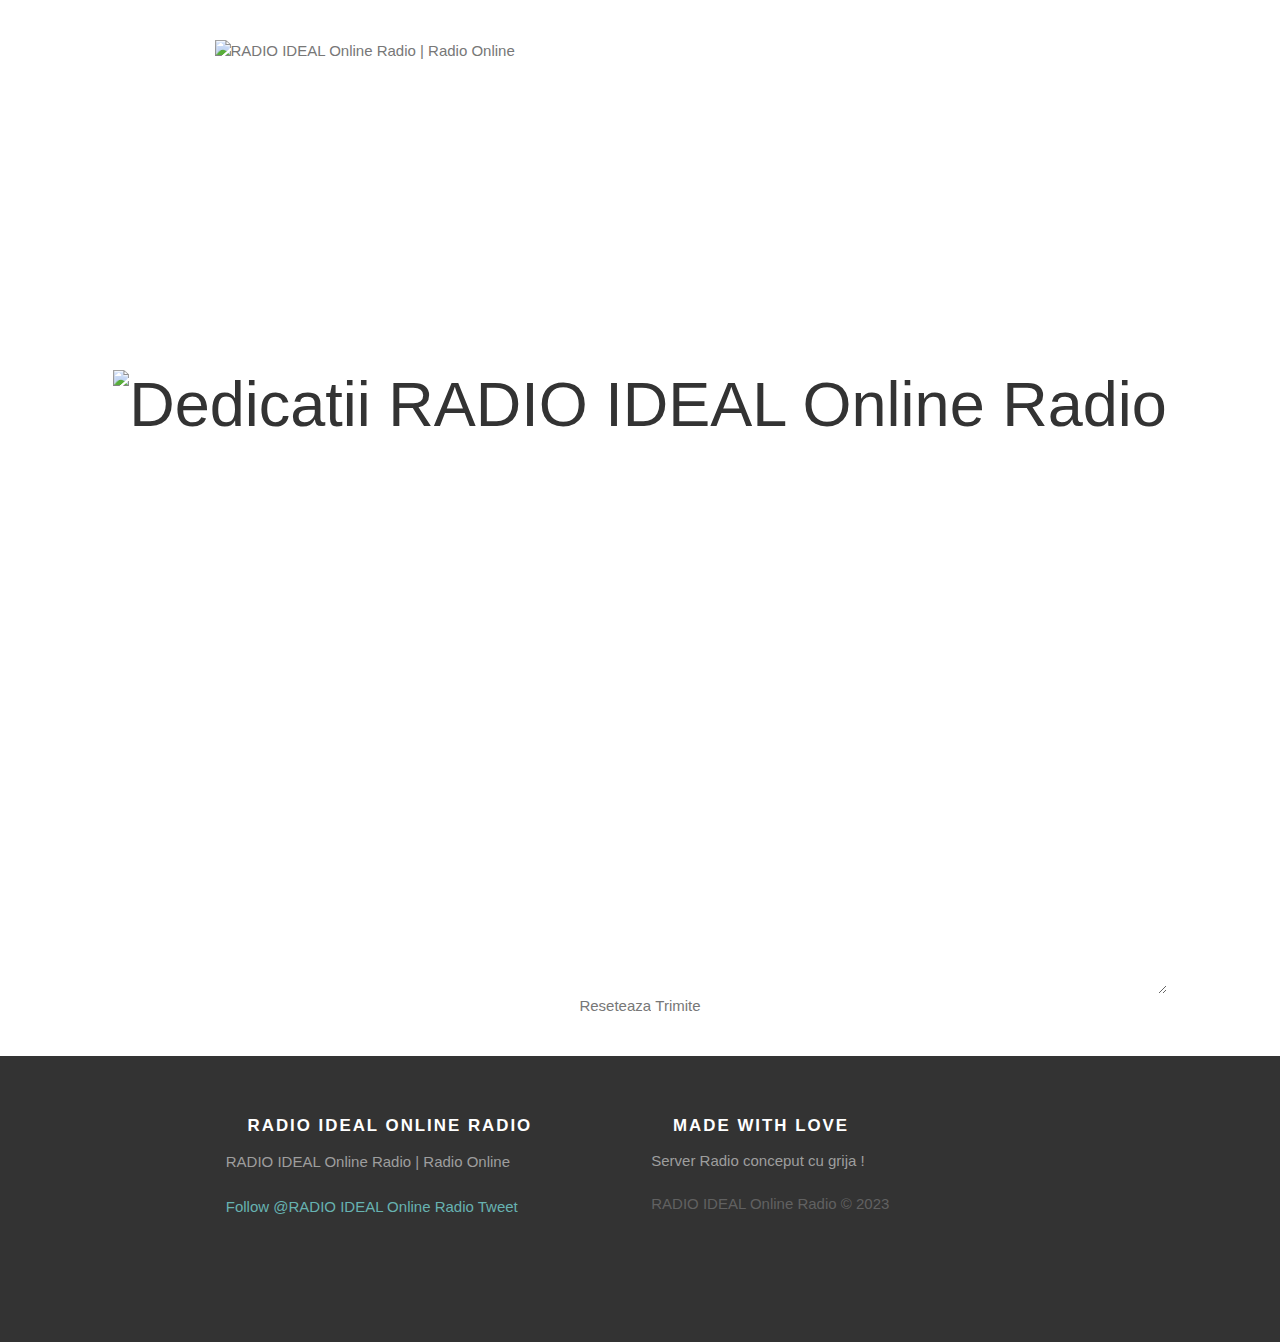
==== commit 9161fb5f: "Update index.html" ====
--- a/index.html
+++ b/index.html
@@ -1,42 +1,41 @@
-<!DOCTYPE html>
-<!-- saved from url=(0095)https://www.radioideal.ro/?fbclid=IwAR3y15rguyJvqHmXicWbPQi1IgDpTOMqyIGqgGtxBmeylZXM_zgejakuhDA -->
-<html lang="en-GB" clideals="no-js" class=" js flexbox flexboxlegacy canvas canvastext webgl no-touch geolocation postmessage no-websqldatabase indexeddb hashchange history draganddrop websockets rgba hsla multiplebgs backgroundsize borderimage borderradius boxshadow textshadow opacity cssanimations csscolumns cssgradients cssreflections csstransforms csstransforms3d csstransitions fontface generatedcontent video audio localstorage sessionstorage webworkers no-applicationcache svg inlinesvg smil svgclippaths" xmlns="http://www.w3.org/1999/xhtml" style=""><!--<![endif]--><head><meta http-equiv="Content-Type" content="text/html; charset=UTF-8">
-	<title> RADIO Dragostea nu are varsta Online Radio | Radio Online</title>
-	
+
+<!doctype html>
+<!--[if lt IE 9 ]> <html lang="en-GB" clIDEALs="no-js lt-ie9"><style>.opacity-0 { opacity: 1 !important }</style> <![endif]-->
+<!--[if IE 9 ]> <html lang="en-GB" clIDEALs="no-js ie9"><style>.opacity-0 { opacity: 1 !important }</style> <![endif]-->
+<!--[if (gt IE 9)|!(IE)]><!--> <html lang="en-GB" clIDEALs="no-js"> <!--<![endif]-->
+	<head>
+	<title> RADIO IDEAL  Online Radio | Radio Online</title>
+	<meta charset="utf-8">
 	<meta http-equiv="X-UA-Compatible" content="IE=edge,chrome=1">
     <meta name="viewport" content="width=device-width, initial-scale=1, maximum-scale=1, minimum-scale=1, user-scalable=no">
-    <meta name="description" content="RADIO Dragostea nu are varsta Online Radio | Radio Online">
-    <meta name="og:description" content="RADIO Dragostea nu are varsta Online Radio | Radio Online">
-    <meta name="twitter:description" content="RADIO Dragostea nu are varsta Online Radio | Radio Online">
-    <meta name="author" content="RADIO Dragostea nu are varsta Online Radio | Radio Online">
-    <meta name="copyright" content="RADIO Dragostea nu are varsta Online Radio | Radio Online">
-    <meta name="url" content="RADIO Dragostea nu are varsta">
+    <meta name="description" content="RADIO IDEAL Online Radio | Radio Online">
+    <meta name="og:description" content="RADIO IDEAL Online Radio | Radio Online">
+    <meta name="twitter:description" content="RADIO IDEAL Online Radio | Radio Online">
+    <meta name="author" content="RADIO IDEAL Online Radio | Radio Online">
+    <meta name="copyright" content="RADIO IDEAL Online Radio | Radio Online">
+    <meta name="url" content="RADIO IDEAL">
 
     <!-- Open graph -->
-    <meta name="og:title" content="RADIO Dragostea nu are varsta Online Radio | Radio Online">
-    <meta name="og:type" content="website">
-    <meta name="og:url" content="RADIO Dragostea nu are varsta.com">
+    <meta name="og:title" content="RADIO IDEAL Online Radio | Radio Online" />
+    <meta name="og:type" content="website" />
+    <meta name="og:url" content="RADIO IDEAL.com" />
     <!-- <meta name="og:image" content="https://www.facebook.com/radioIDEALpetrecere" /> -->
-    <meta name="og:site_name" content="RADIO Dragostea nu are varsta Online Radio | Radio Online">
-    <meta name="og:country-name" content="Romania">
+    <meta name="og:site_name" content="RADIO IDEAL Online Radio | Radio Online"/>
+    <meta name="og:country-name" content="Romania"/>
 
     <!-- Twitter cards -->
-    <meta name="twitter:card" content="RADIO Dragostea nu are varsta Online Radio | Radio Online">
-    <meta name="twitter:url" content="RADIO Dragostea nu are varsta Online Radio">
-    <meta name="twitter:title" content="RADIO Dragostea nu are varsta Online Radio | Radio Online">
+    <meta name="twitter:card" content="RADIO IDEAL Online Radio | Radio Online">
+    <meta name="twitter:url" content="RADIO IDEAL Online Radio">
+    <meta name="twitter:title" content="RADIO IDEAL Online Radio | Radio Online">
     <!-- <meta name="twitter:image" content="https://www.facebook.com/radioIDEALpetrecere/"> -->
 
 	<!-- CSS -->
-	<link href="/css/screen.css" rel="stylesheet" type="text/css" media="all">
-	<link href="/css/materialize.css" rel="stylesheet" type="text/css" media="all">
-	<link href="/css/bc-style.css" rel="stylesheet" type="text/css" media="all">
-	<link rel="shortcut icon" type="image/ico" href="https://www.radioideal.ro/favicon.ico">
+	<link href="css/screen.css" rel="stylesheet" type="text/css" media="all"/>
+	<link href="css/materialize.css" rel="stylesheet" type="text/css" media="all"/>
+	<link href="css/bc-style.css" rel="stylesheet" type="text/css" media="all"/>
+	<link rel="shortcut icon" type="image/ico" href="favicon.ico" />
 	<!-- Modernizr: -->
-	<script id="twitter-wjs" src="./css/widgets.js.descărcare"></script><script async="" src="./css/analytics.js.descărcare"></script><script src="./css/modernizr.js.descărcare"></script><style type="text/css" id="operaUserStyle">
-  video {
-    filter: -opera-shader(url([data-uri]) -opera-args(1.00 255 255 255));
-  }
-</style>
+	<script src="js/modernizr.js"></script>
 	<style type="text/css">
 <!--
 .style1 {color: #FF0000}
@@ -44,23 +43,23 @@
 .style3 {color: #00FF00}
 -->
     </style>
-<style type="text/css">:root [href^="//x4pollyxxpush.com/"], :root zeus-ad, :root topadblock, :root span[id^="ezoic-pub-ad-placeholder-"], :root guj-ad, :root gpt-ad, :root div[id^="zergnet-widget"], :root div[id^="vuukle-ad-"], :root div[id^="sticky_ad_"], :root div[id^="rc-widget-"], :root div[id^="gpt_ad_"], :root div[id^="ezoic-pub-ad-"], :root div[id^="div-gpt-"], :root div[id^="dfp-ad-"], :root div[id^="adspot-"], :root div[id^="ads300_250-widget-"], :root div[id^="ads300_100-widget-"], :root div[id^="ads250_250-widget-"], :root div[id^="adrotate_widgets-"], :root div[id^="_vdo_ads_player_ai_"], :root div[id*="ScriptRoot"], :root div[id*="MarketGid"], :root div[data-native_ad], :root div[data-mini-ad-unit], :root div[data-insertion], :root div[data-id-advertdfpconf], :root div[data-google-query-id], :root hl-adsense, :root div[data-contentexchange-widget], :root div[data-content="Advertisement"], :root div[data-alias="300x250 Ad 2"], :root div[data-alias="300x250 Ad 1"], :root div[data-adzone], :root div[data-adunit-path], :root div[data-ad-wrapper], :root div[data-ad-placeholder], :root div[class^="native-ad-"], :root div[data-dfp-id], :root div[class^="kiwi-ad-wrapper"], :root div[class^="Adstyled__AdWrapper-"], :root div[aria-label="Ads"], :root display-ads, :root display-ad-component, :root atf-ad-slot, :root aside[id^="adrotate_widgets-"], :root article.ad, :root ark-top-ad, :root app-advertisement, :root app-ad, :root amp-fx-flying-carpet, :root amp-embed[type="taboola"], :root amp-connatix-player, :root amp-ad-custom, :root amp-ad, :root a[style="width:100%;height:100%;z-index:10000000000000000;position:absolute;top:0;left:0;"], :root a[onmousedown^="this.href='https://paid.outbrain.com/network/redir?"][target="_blank"] + .ob_source, :root a[onmousedown^="this.href='http://paid.outbrain.com/network/redir?"][target="_blank"] + .ob_source, :root a[href^="https://yogacomplyfuel.com/"], :root a[href^="https://www.sugarinstant.com/?partner_id="], :root a[href^="https://www.privateinternetaccess.com/"] > img, :root a[href^="https://www.onlineusershielder.com/"], :root a[href^="https://www.nutaku.net/signup/landing/"], :root a[href^="https://www.nudeidols.com/cams/"], :root a[href^="https://www.mypornstarcams.com/landing/click/"], :root a[href^="https://www.kingsoffetish.com/tour?partner_id="], :root a[href^="https://www.infowarsstore.com/"] > img, :root a[href^="https://www.highcpmrevenuenetwork.com/"], :root a[href^="https://www.googleadservices.com/pagead/aclk?"], :root a[href^="https://www.goldenfrog.com/vyprvpn?offer_id="][href*="&aff_id="], :root a[href^="https://www.get-express-vpn.com/offer/"], :root a[href^="https://www.financeads.net/tc.php?"], :root a[href^="https://www.brazzersnetwork.com/landing/"], :root div[class^="Display_displayAd"], :root a[href^="https://www.sheetmusicplus.com/?aff_id="], :root a[href^="https://www.bang.com/?aff="], :root a[href^="https://www.adxsrve.com/"], :root a[href^="https://wirewar.website/"], :root a[href^="https://visit-website.com/"], :root a[href^="https://twinrdsyn.com/"], :root a[href^="https://twinrdsrv.com/"], :root a[href^="https://tsartech.g2afse.com/"], :root a[href^="https://trk.sportsflix4k.club/"], :root a[href^="https://trk.nfl-online-streams.club/"], :root a[href^="https://traffdaq.com/"], :root a[href^="https://tracking.avapartner.com/"], :root a[href^="https://track.wg-aff.com"], :root a[href^="https://track.ultravpn.com/"], :root a[href^="https://track.totalav.com/"], :root a[href^="https://track.afcpatrk.com/"], :root a[href^="https://track.adform.net/"], :root a[href^="https://torguard.net/aff.php"] > img, :root a[href^="https://thefacux.com/"], :root div[data-adname], :root a[href^="https://thechleads.pro/"], :root a[href^="https://tc.tradetracker.net/"] > img, :root a[href^="https://taghaugh.com/"], :root a[href^="https://t.hrtye.com/"], :root a[href^="https://www.highperformancecpmgate.com/"], :root a[href^="https://t.grtyi.com/"], :root a[href^="https://t.adating.link/"], :root a[href^="https://go.trackitalltheway.com/"], :root [href^="https://track.fiverr.com/visit/"] > img, :root a[href^="https://syndication.exoclick.com/"], :root a[href^="https://syndication.dynsrvtbg.com/"], :root a[href^="https://streamate.com/landing/click/"], :root a[href^="https://ad.doubleclick.net/"], :root a[href^="https://static.fleshlight.com/images/banners/"], :root a[href^="https://slkmis.com/"], :root a[href^="https://sTaRtGAMing.net/tienda/"], :root citrus-ad-wrapper, :root a[onmousedown^="this.href='https://paid.outbrain.com/network/redir?"][target="_blank"], :root a[href^="https://sTaRTgamInG.net/tienda/"], :root [data-adblockkey], :root a[href^="https://sTARtgamIng.net/tienda/"], :root bottomadblock, :root a[href^="https://s.zlinkd.com/"], :root a[href^="https://aweptjmp.com/"], :root a[href^="https://s.zlinkc.com/"], :root a[href^="https://www.mrskin.com/account/"], :root a[href^="https://s.optzsrv.com/"], :root a[data-obtrack^="http://paid.outbrain.com/network/redir?"], :root a[href^="https://reinstandpointdumbest.com/"], :root a[href^="https://go.strpjmp.com/"], :root a[href^="https://refpa4903566.top/"], :root a[href^="https://pubads.g.doubleclick.net/"], :root a[href^="https://prf.hn/click/"][href*="/camref:"] > img, :root a[href^="https://serve.awmdelivery.com/"], :root a[href^="https://prf.hn/click/"][href*="/adref:"] > img, :root a[href^="https://pb-track.com/"], :root a[href^="https://paid.outbrain.com/network/redir?"], :root ps-connatix-module, :root div[id^="ad_position_"], :root a[href^="https://ovb.im/"], :root div[id^="ad-div-"], :root a[href^="https://newbinotracs.com/"], :root a[href^="http://eighteenderived.com/"], :root a[href^="https://natour.naughtyamerica.com/track/"], :root [href^="https://stvkr.com/"], :root a[href^="https://mediaserver.entainpartners.com/renderBanner.do?"], :root a[href^="https://loboclick.com"], :root .nya-slot[style], :root a[href^="https://a.bestcontentweb.top/"], :root a[href^="https://lobimax.com/"], :root a[href^="https://lead1.pl/"], :root a[href^="https://refpa.top/"], :root a[href^="https://landing.brazzersnetwork.com/"], :root a[href^="https://safesurfingtoday.com/"][href*="?skip="], :root a[href^="https://t.acam.link/"], :root a[href^="https://ads.leovegas.com/redirect.aspx?"], :root a[href^="https://land.brazzersnetwork.com/landing/"], :root [data-css-class="dfp-inarticle"], :root .card-captioned.crd > .crd--cnt > .s2nPlayer, :root a[href^="https://go.tmrjmp.com"], :root a[href^="https://startgamIng.Net/tienda/"], :root a[href^="https://l.hyenadata.com/"], :root a[href^="https://yourperfectdating.life/"], :root a[href^="https://join.virtuallust3d.com/"], :root a[href^="https://kiksajex.com/"], :root a[href^="https://juicyads.in/"], :root a[href^="https://mediaserver.gvcaffiliates.com/renderBanner.do?"], :root a[href^="https://join.dreamsexworld.com/"], :root a[href^="https://itubego.com/video-downloader/?affid="], :root a[href^="https://iqbroker.com/"][href*="?aff="], :root a[href^="https://incisivetrk.cvtr.io/click?"], :root a[href^="https://hot-growngames.life/"], :root [data-revive-zoneid], :root a[href^="https://googleads.g.doubleclick.net/pcs/click"], :root a[href^="https://t.ajump1.com/"], :root a[href^="https://clk.wrenchsound.store/"], :root a[href^="https://go.zybrdr.com"], :root [href^="http://join.michelle-austin.com/"], :root [class^="tile-picker__CitrusBannerContainer-sc-"], :root a[href^="https://go.xxxiijmp.com"], :root a[href^="https://go.xtbaffiliates.com/"], :root a[href^="https://thaudray.com/"], :root .OUTBRAIN[data-widget-id^="FMS_REELD_"], :root [data-role="tile-ads-module"], :root a[href^="https://adsrv4k.com/"], :root a[href^="https://go.xlviirdr.com"], :root a[href^="https://ismlks.com/"], :root a[href^="//a.bestcontentfare.top/"], :root [href^="https://www.mypillow.com/"] > img, :root a[href^="https://azpresearch.club/"], :root a[href^="https://go.xlirdr.com"], :root a[href^="https://go.skinstrip.net"][href*="?campaignId="], :root a[href^="https://go.markets.com/visit/?bta="], :root a[href^="https://billing.purevpn.com/aff.php"] > img, :root a[href^="https://go.hpyrdr.com/"], :root a[href^="https://go.goaserv.com/"], :root a[href^="https://go.dmzjmp.com"], :root a[href^="https://go.admjmp.com/"], :root [href^="https://kingered-banctours.com/"], :root a[href^="https://get.surfshark.net/aff_c?"][href*="&aff_id="] > img, :root a-ad, :root a[href^="https://affiliate.rusvpn.com/click.php?"], :root a[href^="https://geniusdexchange.com/"], :root a[href^="https://frameworkdeserve.com/"], :root a[href^="https://flirtandsweets.life/"], :root a[href^="https://www.mrskin.com/tour"], :root a[href^="https://financeads.net/tc.php?"], :root div[data-native-ad], :root a[href^="https://engine.trackingdesks.com/"], :root a[data-redirect^="https://paid.outbrain.com/network/redir?"], :root [href^="https://www.reimageplus.com/"], :root a[href^="https://ak.hauchiwu.com/"], :root a[href^="https://engine.phn.doublepimp.com/"], :root a[href^="https://engine.blueistheneworanges.com/"], :root a[href^="https://dl-protect.net/"], :root [href="//jjgirls.com/sex/ChaturbateCams"], :root a[href^="https://datingoffers30.info/"], :root a[href^="https://ctosrd.com/"], :root a[href^="https://clixtrac.com/"], :root a[href^="https://click.linksynergy.com/fs-bin/"] > img, :root ad-shield-ads, :root a[href^="https://sTartGAMinG.net/tienda/"], :root AD-TRIPLE-BOX, :root a[href^="https://click.hoolig.app/"], :root img[src^="https://images.purevpnaffiliates.com"], :root a[href^="https://porntubemate.com/"], :root a[href^="http://www.gfrevenge.com/landing/"], :root a[href^="https://clickadilla.com/"], :root a[href^="https://click.dtiserv2.com/"], :root a[href^="https://go.xlvirdr.com"], :root a[href^="http://www.iyalc.com/"], :root a[href^="https://claring-loccelkin.com/"], :root a[href^="https://chaturbate.com/in/?track="], :root a[href^="https://chaturbate.com/in/?tour="], :root a[href^="https://cams.imagetwist.com/in/?track="], :root a[href^="https://go.gldrdr.com/"], :root a[href^="https://buqkrzbrucz.com/"], :root a[href^="https://affcpatrk.com/"], :root a[href^="https://bongacams2.com/track?"], :root a[href^="https://www.sheetmusicplus.com/"][href*="?aff_id="], :root a[href^="https://bngpt.com/"], :root a[href^="https://bluedelivery.pro/"], :root a[href^="https://black77854.com/"], :root a[href^="https://bc.game/"], :root a[href^="https://ndt5.net/"], :root a[href^="https://batheunits.com/"], :root a[target="_blank"][onmousedown="this.href^='http://paid.outbrain.com/network/redir?"], :root a[href^="https://banners.livepartners.com/"], :root a[href^="//whulsaux.com/"], :root a[href^="https://m.do.co/c/"] > img, :root [class^="s2nPlayer"], :root a[href^="https://chaturbate.jjgirls.com/?track="], :root a[href^="https://ausoafab.net/"], :root a[href^="https://t.ajrkm1.com/"], :root [href="https://masstortfinancing.com"] img, :root a[href^="https://bongacams10.com/track?"], :root a[href^="https://albionsoftwares.com/"], :root a[href^="https://go.etoro.com/"] > img, :root a[href^="https://convertmb.com/"], :root a[href^="https://spo-play.live/"], :root a[href^="https://join.sexworld3d.com/track/"], :root a[href^="https://intenseaffiliates.com/redirect/"], :root a[href^="https://ads.ad4game.com/"], :root [id^="google_ads_iframe"], :root a[href^="https://syndication.optimizesrv.com/"], :root a[href^="https://affpa.top/"], :root a[href^="https://adnetwrk.com/"], :root a[href^="https://adjoincomprise.com/"], :root [href^="http://misslinkvocation.com/"], :root a[href^="https://adclick.g.doubleclick.net/"], :root a[href^="https://www.bet365.com/"][href*="affiliate="], :root [href^="https://r.kraken.com/"], :root a[href^="https://mmwebhandler.aff-online.com/"], :root a[href^="https://go.nordvpn.net/aff"] > img, :root [href^="http://clicks.totemcash.com/"], :root a[href^="https://misspkl.com/"], :root a[href^="https://ad.zanox.com/ppc/"] > img, :root a[href^="https://ad.kubiccomps.icu/"], :root a[href^="https://ab.advertiserurl.com/aff/"], :root a[href^="https://a2.adform.net/"], :root a[href^="https://iactrivago.ampxdirect.com/"], :root a[href^="https://a.medfoodhome.com/"], :root a[href^="https://adultfriendfinder.com/go/"], :root a[href^="https://a.bestcontentoperation.top/"], :root a[href^="http://static.fleshlight.com/images/banners/"], :root a[href^="https://a.adtng.com/"], :root [data-m-ad-id], :root a[href^="https://sTartgAminG.net/tienda/"], :root a[href^="https://a-ads.com/"], :root a[href^="https://join.virtualtaboo.com/track/"], :root a[href^="https://StarTGAminG.net/tienda/"], :root a[href^="https://STaRTgamINg.net/tienda/"], :root a[href^="http://www.mrskin.com/tour"], :root a[href^="https://agacelebir.com/"], :root a[href^="https://spygasm.com/track?"], :root ins.adsbygoogle, :root a[href^="https://1startfiledownload1.com/"], :root a[href^="https://s.zlinkb.com/"], :root a[href^="http://d2.zedo.com/"], :root a[href^="http://www.friendlyduck.com/AF_"], :root a[href^="http://trk.globwo.online/"], :root a[href^="https://1betandgonow.com/"], :root a[href^="https://prf.hn/click/"][href*="/creativeref:"] > img, :root a[href^="http://www.adultempire.com/unlimited/promo?"][href*="&partner_id="], :root a[href^="http://traffic.tc-clicks.com/"], :root a[href^="http://tour.mrskin.com/"], :root [href^="https://wct.link/"], :root [data-desktop-ad-id], :root a[href^="https://www.purevpn.com/"][href*="&utm_source=aff-"], :root a[href^="http://m.hue2m.com/"], :root a[href^="https://funkydaters.com/"], :root [id^="ad_sky"], :root a[href^="http://https://www.get-express-vpn.com/offer/"], :root div[id^="google_dfp_"], :root a[href^="http://googleads.g.doubleclick.net/pcs/click"], :root [href^="http://go.cm-trk2.com/"], :root a[href^="http://click.payserve.com/"], :root a[href^="https://porngames.adult/?SID="], :root a[href^="https://landing1.brazzersnetwork.com"], :root #slashboxes > .deals-rail, :root [href^="http://globsads.com/"], :root [href^="https://www.brighteonstore.com/products/"] img, :root a[href^="http://bc.vc/?r="], :root a[href^="https://mityneedn.com/"], :root [href^="http://homemoviestube.com/"], :root a[href^="http://ad.doubleclick.net/"], :root a[href^="//zunsoach.com/"], :root a[href^="//s.st1net.com/splash.php"], :root a[href^="//pubads.g.doubleclick.net/"], :root a[href^="https://femglobal.app/"], :root a[href^="//go.eabids.com/"], :root [id^="div-gpt-ad"], :root .ob_container .item-container-obpd, :root div[id^="yandex_ad"], :root a[href^="https://pb-imc.com/"], :root a[href^="http://deskfrontfreely.com/"], :root a[data-url^="http://paid.outbrain.com/network/redir?"] + .author, :root [href^="https://join.playboyplus.com/track/"], :root a[href^="//ardslediana.com/"], :root [data-d-ad-id], :root a[href*=".engine.adglare.net/"], :root #kt_player > a[target="_blank"], :root a[href*=".cfm?fp="][href*="&maxads="], :root [data-ad-width], :root [href^="https://cpa.10kfreesilver.com/"], :root a[href^="https://a.bestcontentfood.top/"], :root a[href^="http://wct.link/"], :root [href^="https://goldforyourfuture.com/clk.trk"] img, :root [onclick^="location.href='http://www.reimageplus.com"], :root [id^="section-ad-banner"], :root a[href^="https://t.aslnk.link/"], :root a[href^="https://click.candyoffers.com/"], :root [href^="https://zstacklife.com/"] img, :root a[href^="https://go.julrdr.com/"], :root .trc_rbox_div .syndicatedItemUB, :root [href^="https://zone.gotrackier.com/"], :root a[href^="https://fourwhenstatistics.com/"], :root [href^="https://detachedbates.com/"], :root [href^="https://www.targetingpartner.com/"], :root .section-subheader > .section-hotel-prices-header, :root [href^="https://go.affiliatexe.com/"], :root [href^="https://www.hostg.xyz/"] > img, :root a[href^="http://adultfriendfinder.com/go/"], :root a[href^="https://maymooth-stopic.com/"], :root [href^="https://www.herbanomic.com/"] > img, :root div[id^="ad-position-"], :root a[href^="http://affiliate.glbtracker.com/"], :root a[href^="https://leg.xyz/?track="], :root div[id^="crt-"][style], :root a[href^="http://adultgames.xxx/"], :root a[href^="https://bngprm.com/"], :root [href^="https://shiftnetwork.infusionsoft.com/go/"] > img, :root a[href^="https://trk.softonixs.xyz/"], :root [href^="https://www.mypatriotsupply.com/"] > img, :root a[onmousedown^="this.href='http://paid.outbrain.com/network/redir?"][target="_blank"], :root [href^="https://secure.bmtmicro.com/servlets/"], :root [href="https://ourgoldguy.com/contact/"] img, :root a[href^="https://brightadnetwork.com/"], :root a[href^="http://www.onwebcam.com/random?t_link="], :root [href^="https://www.avantlink.com/click.php"] img, :root a[href^="https://losingoldfry.com/"], :root [data-wpas-zoneid], :root .scroll-fixable.rail-right > .deals-rail, :root [href^="https://routewebtk.com/"], :root a[href^="https://oackoubs.com/"], :root a[href^="https://ak.psaltauw.net/"], :root a[href^="https://go.cmtaffiliates.com/"], :root [data-name="adaptiveConstructorAd"], :root [href^="https://optimizedelite.com/"] > img, :root a[href^="https://awptjmp.com/"], :root a[href^="https://go.goasrv.com/"], :root [href^="http://mypillow.com/"] > img, :root a[href^="http://bongacams.com/track?"], :root a[href^="https://fleshlight.sjv.io/"], :root [data-ad-manager-id], :root a[href^="https://promo-bc.com/"], :root a[href^="https://clicks.pipaffiliates.com/"], :root [href^="https://noqreport.com/"] > img, :root [href^="https://mylead.global/stl/"] > img, :root [href^="https://mypatriotsupply.com/"] > img, :root [data-freestar-ad], :root a[href^="https://fc.lc/ref/"], :root .vid-present > .van_vid_carousel__padding, :root span[data-ez-ph-id], :root [href^="https://track.aftrk1.com/"], :root div[id^="adngin-"], :root [data-rc-widget], :root a[href^="https://go.xxxijmp.com"], :root [href^="https://istlnkcl.com/"], :root a[href^="https://staRTgaming.net/tienda/"], :root a[href^="https://STaRtgAmInG.net/tienda/"], :root [href^="https://ilovemyfreedoms.com/landing-"], :root [href^="https://go.xlrdr.com"], :root [href^="https://go.4rabettraff.com/"], :root a[href^="https://tm-offers.gamingadult.com/"], :root [href^="https://charmingdatings.life/"], :root [href^="https://glersakr.com/"], :root a[href^="https://italarizege.xyz/"], :root a[href^="https://wittered-mainging.com/"], :root [href^="https://engine.gettopple.com/"], :root [data-id^="div-gpt-ad"], :root a[href^="https://tracker.loropartners.com/"], :root [href^="https://awbbjmp.com/"], :root a[href^="https://k2s.cc/pr/"], :root [href^="https://affect3dnetwork.com/track/"], :root a[href^="https://camfapr.com/landing/click/"], :root [href="//sexcams.plus/"], :root a[href^="https://go.currency.com/"], :root div[id^="advads_ad_"], :root .resultsList > div > div > div > div[data-resultid$="-sponsored"], :root [href^="http://www.mypillow.com/"] > img, :root a[href^="https://adserver.adreactor.com/"], :root [href^="http://join.shemalesfromhell.com/"], :root a[href^="https://ads.betfair.com/redirect.aspx?"], :root [href^="http://www.fleshlightgirls.com/"], :root [href^="http://join.trannies-fuck.com/"], :root .trc_rbox .syndicatedItem, :root a[href^="http://cam4com.go2cloud.org/aff_c?"], :root a[href^="https://cpmspace.com/"], :root [href^="https://freecourseweb.com/"] > .sitefriend, :root a[href^="https://ads.planetwin365affiliate.com/redirect.aspx?"], :root [href^="http://join.rodneymoore.com/"], :root [href^="https://shrugartisticelder.com"], :root a[href^="https://staRTgamIng.net/tienda/"], :root div[id^="lazyad-"], :root a[href^="http://com-1.pro/"], :root [name^="google_ads_iframe"], :root a[href^="http://bodelen.com/"], :root [href="https://www.masstortfinancing.com/"] > img, :root a[href^="https://www.geekbuying.com/dynamic-ads/"], :root a[href^="https://lnkxt.bannerator.com/"], :root [href="https://jdrucker.com/gold"] > img, :root [href^="https://v.investologic.co.uk/"], :root [href^="https://cipledecline.buzz/"], :root a[href^="https://go.xxxjmp.com"], :root #leader-companion > a[href], :root a[href^="https://jaxofuna.com/"], :root div[recirculation-ad-container], :root [href^="https://traffserve.com/"], :root [id^="ad_slider"], :root [data-adbridg-ad-class], :root a[href^="http://www.adultdvdempire.com/?partner_id="][href*="&utm_"], :root [href^="http://join.shemale.xxx/"], :root div[id^="div-ads-"], :root [href^="https://rapidgator.net/article/premium/ref/"], :root [href^="https://join3.bannedsextapes.com"], :root div[data-spotim-slot], :root [href^="https://antiagingbed.com/discount/"] > img, :root a[href^="https://go.247traffic.com/"], :root [href^="https://join.girlsoutwest.com/"], :root [href^="http://trafficare.net/"], :root [data-type="ad-vertical"], :root a[href^="https://u.expresstech.io/"], :root [href^="https://mypillow.com/"] > img, :root [href^="https://ad.admitad.com/"], :root [data-testid="ad_testID"], :root [href^="https://goldcometals.com/clk.trk"], :root a[href^="https://bodelen.com/"], :root [data-ad-name], :root a[href*=".g2afse.com/"], :root a[href^="https://go.hpyjmp.com"], :root a[href^="https://tour.mrskin.com/"], :root a[href^="https://fastestvpn.com/lifetime-special-deal?a_aid="], :root [href^="https://mystore.com/"] > img, :root [data-mobile-ad-id], :root [data-ez-name], :root a[data-widget-outbrain-redirect^="http://paid.outbrain.com/network/redir?"], :root [data-dynamic-ads], :root a[href^="http://go.xtbaffiliates.com/"], :root a[href^="https://consali.com/"], :root .grid > .container > #aside-promotion, :root DFP-AD, :root [onclick*="content.ad/"], :root AMP-AD, :root a[href^="https://sTartGAMiNG.net/tienda/"], :root [data-ad-cls], :root [id^="ad-wrap-"], :root div[id^="taboola-stream-"], :root [href^="https://go.astutelinks.com/"], :root a[href^="http://tc.tradetracker.net/"] > img, :root a[href^="http://affiliates.thrixxx.com/"], :root a[href^="https://www.adultempire.com/"][href*="?partner_id="], :root [data-template-type="nativead"], :root [class^="amp-ad-"], :root [href^="https://affiliate.fastcomet.com/"] > img, :root [class^="adDisplay-module"], :root AD-SLOT, :root .ob_dual_right > .ob_ads_header ~ .odb_div, :root a[href^="https://www.liquidfire.mobi/"], :root [href^="https://click2cvs.com/"], :root .trc_related_container div[data-item-syndicated="true"], :root [href^="http://join.shemalepornstar.com/"], :root a[href^="https://go.xlviiirdr.com"], :root .trc_rbox_div .syndicatedItem, :root .plistaList > .itemLinkPET, :root [href^="https://gmxvmvptfm.com/"], :root div[data-adunit], :root app-large-ad, :root [href^="https://turtlebids.irauctions.com/"] img, :root a[href^="https://www.adskeeper.com"], :root [href^="https://totlnkcl.com/"], :root [data-ad-module], :root a[data-oburl^="https://paid.outbrain.com/network/redir?"], :root div[data-ad-targeting], :root a[href^="https://hotplaystime.life/"], :root a[href^="http://www.h4trck.com/"], :root [href^="https://trackfin.asia/"], :root .plistaList > .plista_widget_underArticle_item[data-type="pet"], :root a[href^="https://bs.serving-sys.com"], :root [href^="http://residenceseeingstanding.com/"], :root div[id^="pa_sticky_ad_box_middle_"], :root a[href^="http://www.onclickmega.com/jump/next.php?"], :root .trc_rbox_border_elm .syndicatedItem, :root a[href*="//lkstrck2.com/"], :root [class^="div-gpt-ad"], :root a[href^="https://ggbetpromo.com/"], :root a[href^="http://partners.etoro.com/"], :root [data-advadstrackid], :root a[href^="https://refpazkjixes.top/"], :root #mgb-container > #mgb, :root [href^="https://www.cloudways.com/en/?id"], :root [href^="https://safer-redirection.com"], :root a[href^="https://startgAming.net/tienda/"], :root a[href^="https://tweakostensibleinstaller.com/"], :root a[href^="https://go.xlivrdr.com"], :root a[href^="https://cam4com.go2cloud.org/"], :root a[href^="http://li.blogtrottr.com/click?"], :root [href^="//mage98rquewz.com/"], :root a[href^="https://webroutetrk.com/"], :root a[href^="https://mercurybest.com/"], :root [href^="https://www.restoro.com/"], :root div[id^="optidigital-adslot"], :root .resultsList > div > div > div > div.G-5c[role="tab"][tabindex="0"] > .yuAt-pres-rounded { display: none !important; }</style><script charset="utf-8" src="./css/button.856debeac157d9669cf51e73a08fbc93.js.descărcare"></script></head>
-	<body clideals="changing-background">
+</head>
+	<body clIDEALs="changing-background">
 
 		<!-- Hero: -->
 		<section class="bc-anim-dropdown-1" id="bc-hero">
 			<!-- Logo: -->
 			<div class="container row bc-anim-dropdown-1" id="bc-hero-logo">
-				<img src="/css/logo.png" alt="RADIO Dragostea nu are varsta Online Radio | Radio Online">			</div>
+				<img src="img/logo.png" alt="RADIO IDEAL Online Radio | Radio Online">			</div>
 			<!-- END: Logo -->
 			<!-- Description: -->
 			<div class="white-text container bc-anim-dropdown-2 opacity-0">
 				<div class="row">
 					<div class="col m12 s12 white-text center">
-						<p class="flow-text style3">Asculta on-line Radio Dragostea nu are varsta</p>
+						<p class="flow-text style3">Asculta on-line Radio IDEAL</p>
                         
 <!-- start Player -->
-<iframe src="/css/saved_resource.html" frameborder="0" height="100" width="200"></iframe>
+<iframe src="https://radi0.im/SSL/radioideal/" frameborder="0" height="100" width="200"></iframe>
 <!-- END: Player -->
 						<p class="flow-text style1">Descarca Aplicatia Android Radio Ideal</p>
 						<p class="flow-text"><a href="http://radi0.im/RadioIdeal.apk" class="style2"> Click</a></p>
@@ -70,10 +69,46 @@
 			<!-- END: Description -->
             
             
+<!-- start: dedicatii -->
+<!DOCTYPE html PUBLIC "-//W3C//DTD XHTML 1.0 Transitional//EN"     
+"http://www.w3.org/TR/xhtml1/DTD/xhtml1-transitional.dtd">
+<html xmlns="http://www.w3.org/1999/xhtml">
+  <head>
+    <meta http-equiv="content-type" content="text/html; charset=utf-8" />
+    <meta name="robots" content="noindex,nofollow" />
+    <link rel="stylesheet" href="style.css" type="text/css" />
+    <title>RADIO IDEAL Online Radio - Dedicatii</title>
+  </head>
+  <body>
+    <div id="main">
+     <h1 align="center"><img src="" alt='Dedicatii RADIO IDEAL Online Radio'/></h1>
+     <div align="center"> <form action="https://RADIOIDEAL.RO/dedicatii/dedicatii/trimite.php" method="post">
+        <span class="white-text" style="font-weight:bold">De La:</span><span class="white-text"><br />
+        <input class="textfield" type="text" name="dela" value="" /><br />
 
-  
+        <span style="font-weight:bold">Din orasul:</span><br />
+        <input class="textfield" type="text" name="oras" value="" /><br />
 
+        <span style="font-weight:bold">Pentru:</span><br />
+        <input class="textfield" type="text" name="pentru" value="" /><br />
 
+		<span style="font-weight:bold">Din:</span><br />
+        <input class="textfield" type="text" name="din" value="" /><br />
+
+		<span style="font-weight:bold">Preferinta:</span><br />
+        <input class="textfield" type="text" name="preferinta" value="" /><br />
+
+        <span style="font-weight:bold">Mesajul:</span></span><br />
+	<textarea class="textarea" rows="2" cols="25" name="mesaj"></textarea><br />
+
+        <input type="reset" name="reset" value="Reseteaza" />
+        <input type="submit" name="send" value="Trimite" />
+      </form>
+     </div>
+    </div>
+  </body>
+</html>
+<!-- END: Dedicatii -->
 		</section>
 		<!-- END: Hero -->
 
@@ -81,19 +116,19 @@
 		<footer class="bc-footer col s12">
 			<div class="container row col s12">
 				<div class="col s12 m6 l6">
-					<h4><i class="mdi-action-info-outline"></i> RADIO Dragostea nu are varsta Online Radio</h4>
-					<div class="grey-text">RADIO Dragostea nu are varsta Online Radio | Radio Online</div>
+					<h4><i class="mdi-action-info-outline"></i> RADIO IDEAL Online Radio</h4>
+					<div class="grey-text">RADIO IDEAL Online Radio | Radio Online</div>
 					<br>
 					<div>
-						<a href="https://www.radioideal.ro/?fbclid=IwAR3y15rguyJvqHmXicWbPQi1IgDpTOMqyIGqgGtxBmeylZXM_zgejakuhDA#" class="twitter-follow-button twitter-follow-button-error" data-show-count="false" data-twitter-extracted-i1704384653426690772="true">Follow @RADIO Dragostea nu are varsta Online Radio</a>
-						<iframe id="twitter-widget-0" scrolling="no" frameborder="0" allowtransparency="true" allowfullscreen="true" class="twitter-share-button twitter-share-button-rendered twitter-tweet-button" style="position: static; visibility: visible; width: 66px; height: 20px;" title="X Post Button" src="./css/tweet_button.2f70fb173b9000da126c79afe2098f02.en-gb.html" data-url="RADIOIDEAL.RO"></iframe>
+						<a href="#" class="twitter-follow-button" data-show-count="false">Follow @RADIO IDEAL Online Radio</a>
+						<a href="https://twitter.com/share" class="twitter-share-button" data-url="RADIOIDEAL.RO" data-text="Asculta Radio Live!" data-via="#">Tweet</a>
 					</div>
 				</div>
 				<div class="col s12 m6 l6">
 					<h4><i class="red-text text-lighten-3 mdi-action-favorite"></i> Made with Love</h4>
 					<p class="grey-text">Server Radio conceput cu grija !</p>
 					<br>
-					<p class="grey-text text-darken-2">RADIO Dragostea nu are varsta Online Radio © 2024</p>
+					<p class="grey-text text-darken-2">RADIO IDEAL Online Radio &copy; 2023</p>
 				</div>
 			</div>
 
@@ -101,8 +136,8 @@
 		<!-- END: FOOTER -->
 
 		<!-- Javascripts -->
-		<script src="./css/jquery.js.descărcare"></script>
-		<script src="./css/materialize.js.descărcare"></script>
+		<script src="js/jquery.js"></script>
+		<script src="js/materialize.js"></script>
 		<!-- GA Analytics -->
 		<script>
 		  (function(i,s,o,g,r,a,m){i['GoogleAnalyticsObject']=r;i[r]=i[r]||function(){
@@ -118,6 +153,5 @@
 		<!-- END: Twitter share APIs -->
 		<!-- END: Javascripts -->
 
-	
-
-<div class="hiddendiv common"></div><iframe scrolling="no" frameborder="0" allowtransparency="true" src="./css/widget_iframe.2f70fb173b9000da126c79afe2098f02.html" title="Twitter settings iframe" style="display: none;"></iframe><iframe id="rufous-sandbox" scrolling="no" frameborder="0" allowtransparency="true" allowfullscreen="true" style="position: absolute; visibility: hidden; display: none; width: 0px; height: 0px; padding: 0px; border: none;" title="Twitter analytics iframe" src="./css/saved_resource(1).html"></iframe></body></html>
+	</body>
+</html>
